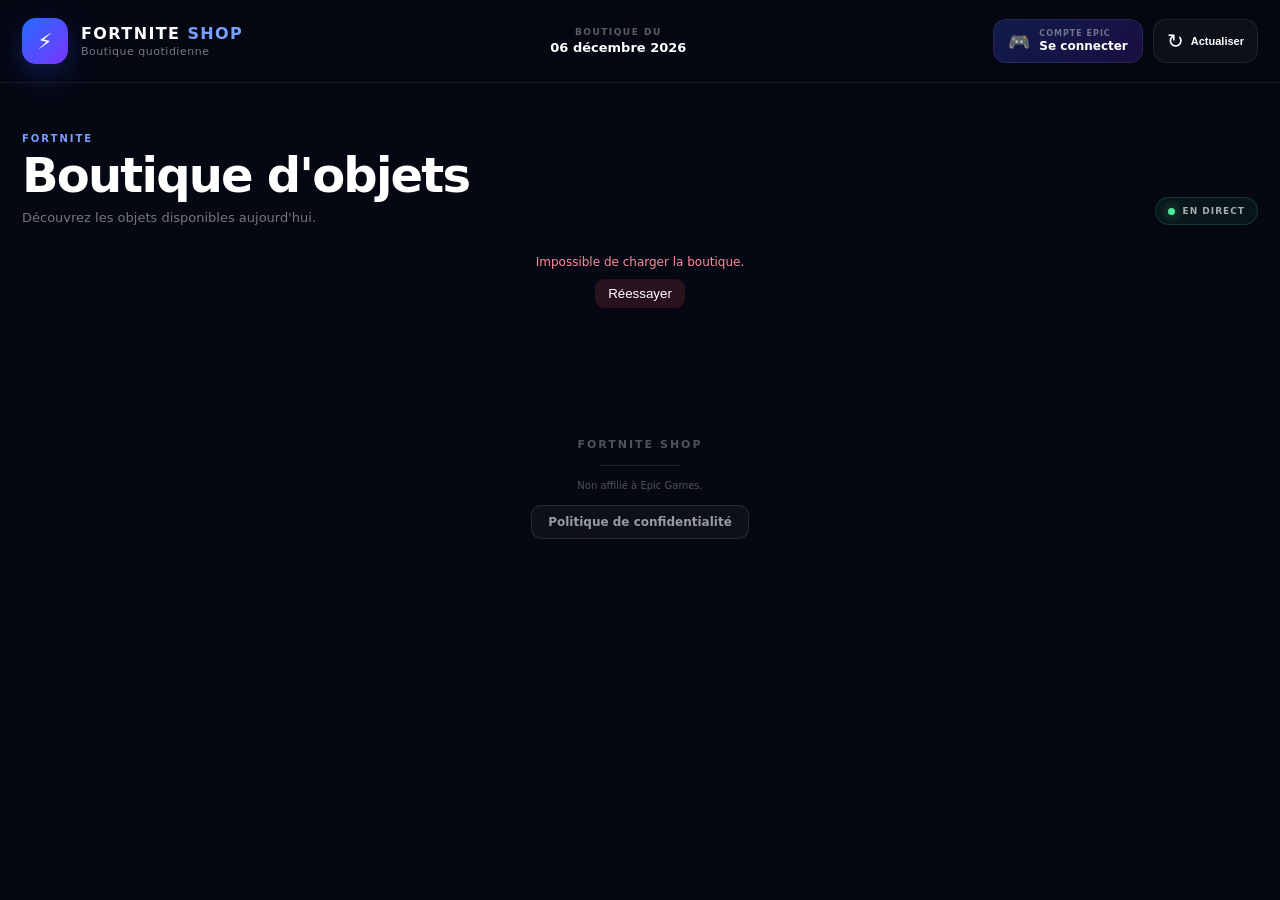
==== index.html @ a06007df "Update index.html" ====
<!DOCTYPE html>
<html lang="fr">

<head>
    <meta charset="UTF-8">
    <meta name="viewport" content="width=device-width, initial-scale=1.0">

    <!-- SEO -->
    <title>Fortnite Shop – Boutique Fortnite quotidienne</title>

    <meta
        name="description"
        content="Découvrez la boutique Fortnite du jour : skins, accessoires, pioches, emotes et autres objets disponibles dans Fortnite."
    >

    <meta name="robots" content="index, follow">

    <link rel="canonical" href="https://fortnite-shop.fr/">

    <!-- Open Graph -->
    <meta property="og:type" content="website">
    <meta property="og:url" content="https://fortnite-shop.fr/">
    <meta property="og:title" content="Fortnite Shop – Boutique Fortnite quotidienne">

    <meta
        property="og:description"
        content="Découvrez les objets disponibles aujourd'hui dans la boutique Fortnite."
    >

    <meta
        property="og:image"
        content="https://fortnite-shop.fr/IMG_2234.jpeg"
    >

    <meta property="og:locale" content="fr_FR">

    <!-- Partage -->
    <meta name="twitter:card" content="summary_large_image">

    <meta
        name="twitter:title"
        content="Fortnite Shop – Boutique Fortnite quotidienne"
    >

    <meta
        name="twitter:description"
        content="Découvrez les objets disponibles aujourd'hui dans la boutique Fortnite."
    >

    <meta
        name="twitter:image"
        content="https://fortnite-shop.fr/IMG_2234.jpeg"
    >

    <!-- PWA -->
    <meta name="theme-color" content="#070b18">

    <meta
        name="apple-mobile-web-app-capable"
        content="yes"
    >

    <meta
        name="apple-mobile-web-app-status-bar-style"
        content="black-translucent"
    >

    <link rel="manifest" href="manifest.json">
    <link rel="apple-touch-icon" href="IMG_2234.jpeg">

    <!-- CSS -->
    <link rel="stylesheet" href="style.css">

    <!-- Données structurées -->
    <script type="application/ld+json">
    {
        "@context": "https://schema.org",
        "@type": "WebSite",
        "name": "Fortnite Shop",
        "url": "https://fortnite-shop.fr/",
        "description": "Boutique Fortnite quotidienne permettant de découvrir les objets disponibles dans Fortnite.",
        "inLanguage": "fr-FR"
    }
    </script>

</head>

<body>

    <div class="background">

        <div class="orb orb-blue"></div>
        <div class="orb orb-purple"></div>
        <div class="grid-background"></div>

    </div>

    <header>

        <div class="header-inner">

            <div class="brand">

                <div class="brand-logo">
                    ⚡
                </div>

                <div class="brand-text">

                    <h1>
                        FORTNITE <span>SHOP</span>
                    </h1>

                    <p>
                        Boutique quotidienne
                    </p>

                </div>

            </div>

            <div class="date-box">

                <span class="date-label">
                    BOUTIQUE DU
                </span>

                <div id="date"></div>

            </div>

            <div class="actions">

                <a
                    class="login-button"
                    href="https://fortnite-shop.firedrifytb.workers.dev/login"
                >

                    <span class="epic-icon">
                        🎮
                    </span>

                    <span class="login-content">

                        <small>
                            COMPTE EPIC
                        </small>

                        Se connecter

                    </span>

                </a>

                <button
                    class="refresh-button"
                    type="button"
                    onclick="loadShop()"
                    aria-label="Actualiser la boutique"
                >

                    <span class="refresh-icon">
                        ↻
                    </span>

                    <span class="refresh-text">
                        Actualiser
                    </span>

                </button>

            </div>

        </div>

    </header>

    <main>

        <section class="shop-heading">

            <div class="heading-content">

                <span class="section-label">
                    FORTNITE
                </span>

                <h2>
                    Boutique d'objets
                </h2>

                <p>
                    Découvrez les objets disponibles aujourd'hui.
                </p>

            </div>

            <div class="live-badge">

                <span></span>

                EN DIRECT

            </div>

        </section>

        <div id="status">

            <div class="loading-container">

                <div class="loading-spinner"></div>

                <span>
                    Chargement de la boutique...
                </span>

            </div>

        </div>

        <section id="shop"></section>

    </main>

    <div
        id="item-modal"
        class="item-modal"
        aria-hidden="true"
    >

        <div class="modal-backdrop"></div>

        <div
            class="modal-content"
            role="dialog"
            aria-modal="true"
            aria-labelledby="modal-name"
        >

            <button
                id="modal-close"
                class="modal-close"
                type="button"
                aria-label="Fermer"
            >
                ×
            </button>

            <div
                class="modal-media"
                id="modal-media"
            >

                <div
                    class="preview-track"
                    id="preview-track"
                >

                    <!-- SLIDE 1 : IMAGE -->

                    <div class="preview-slide preview-image-slide">

                        <img
                            id="modal-image"
                            class="modal-image"
                            src=""
                            alt=""
                        >

                    </div>

                    <!-- SLIDE 2 : VIDÉO / FALLBACK -->

                    <div class="preview-slide preview-video-slide">

                        <video
                            id="modal-video"
                            class="modal-video"
                            muted
                            autoplay
                            loop
                            playsinline
                            preload="auto"
                        ></video>

                        <div
                            id="video-fallback"
                            class="video-fallback"
                        >

                            <div class="fallback-icon">
                                ◌
                            </div>

                            <span>
                                Aperçu vidéo indisponible
                            </span>

                        </div>

                    </div>

                </div>

                <div class="modal-gradient"></div>

                <div
                    id="preview-status"
                    class="preview-status"
                >
                    APERÇU ANIMÉ
                </div>

                <div
                    id="carousel-dots"
                    class="carousel-dots"
                ></div>

            </div>

            <div class="modal-info">

                <span class="modal-label">
                    OBJET FORTNITE
                </span>

                <h2 id="modal-name"></h2>

                <div
                    id="modal-price"
                    class="price"
                ></div>

                <div
                    id="modal-extra-info"
                    class="modal-extra-info"
                ></div>

                <div
                    id="modal-description"
                    class="modal-description"
                ></div>

            </div>

        </div>

    </div>

    <footer>

        <div class="footer-logo">
            FORTNITE SHOP
        </div>

        <div class="footer-line"></div>

        <p>
            Non affilié à Epic Games.
        </p>

        <a
            href="/privacy.html"
            class="privacy-link"
        >
            Politique de confidentialité
        </a>

    </footer>

    <script src="app.js"></script>

</body>
</html>
---- style.css ----
/* =========================================================
   RESET
   ========================================================= */

* {
    box-sizing: border-box;
    margin: 0;
    padding: 0;
}

html {
    min-height: 100%;
    background: #050712;
}

body {
    min-height: 100vh;

    font-family:
        Inter,
        system-ui,
        -apple-system,
        BlinkMacSystemFont,
        "Segoe UI",
        sans-serif;

    color: #ffffff;

    background: #050712;

    overflow-x: hidden;
}

body.modal-open {
    overflow: hidden;
}

/* =========================================================
   BACKGROUND
   ========================================================= */

.background {
    position: fixed;
    inset: 0;

    z-index: -10;

    overflow: hidden;

    background:
        radial-gradient(
            circle at 50% -10%,
            rgba(54, 101, 255, 0.18),
            transparent 40%
        ),
        #050712;
}

.grid-background {
    position: absolute;
    inset: 0;

    opacity: 0.22;

    background-image:
        linear-gradient(
            rgba(255, 255, 255, 0.035) 1px,
            transparent 1px
        ),
        linear-gradient(
            90deg,
            rgba(255, 255, 255, 0.035) 1px,
            transparent 1px
        );

    background-size: 50px 50px;

    mask-image:
        linear-gradient(
            to bottom,
            black,
            transparent 80%
        );
}

.orb {
    position: absolute;

    border-radius: 50%;

    filter: blur(100px);

    opacity: 0.32;

    pointer-events: none;
}

.orb-blue {
    width: 420px;
    height: 420px;

    background: #1558ff;

    top: -200px;
    left: -150px;

    animation:
        floatBlue 12s ease-in-out infinite;
}

.orb-purple {
    width: 360px;
    height: 360px;

    background: #722cff;

    top: 20%;
    right: -180px;

    animation:
        floatPurple 15s ease-in-out infinite;
}

@keyframes floatBlue {
    0%,
    100% {
        transform: translate3d(0, 0, 0);
    }

    50% {
        transform: translate3d(80px, 40px, 0);
    }
}

@keyframes floatPurple {
    0%,
    100% {
        transform: translate3d(0, 0, 0);
    }

    50% {
        transform: translate3d(-70px, 50px, 0);
    }
}

/* =========================================================
   HEADER
   ========================================================= */

header {
    position: sticky;
    top: 0;

    z-index: 50;

    padding: 18px 22px;

    border-bottom:
        1px solid
        rgba(255, 255, 255, 0.07);

    background:
        rgba(5, 7, 18, 0.72);

    backdrop-filter:
        blur(20px);

    -webkit-backdrop-filter:
        blur(20px);
}

.header-inner {
    width: min(1450px, 100%);

    margin: auto;

    display: flex;

    align-items: center;

    justify-content: space-between;

    gap: 24px;
}

.brand {
    display: flex;

    align-items: center;

    gap: 13px;
}

.brand-logo {
    width: 46px;
    height: 46px;

    display: grid;

    place-items: center;

    border-radius: 14px;

    font-size: 22px;

    background:
        linear-gradient(
            135deg,
            #246bff,
            #7b35ff
        );

    box-shadow:
        0 10px 30px
        rgba(51, 92, 255, 0.28);
}

.brand-text h1 {
    font-size: 16px;

    font-weight: 900;

    letter-spacing: 1.4px;
}

.brand-text h1 span {
    color: #79a1ff;
}

.brand-text p {
    margin-top: 2px;

    color:
        rgba(255, 255, 255, 0.46);

    font-size: 11px;

    letter-spacing: 0.5px;
}

.date-box {
    text-align: center;
}

.date-label {
    display: block;

    margin-bottom: 3px;

    color:
        rgba(255, 255, 255, 0.35);

    font-size: 9px;

    font-weight: 800;

    letter-spacing: 1.5px;
}

#date {
    font-size: 13px;

    font-weight: 700;
}

.actions {
    display: flex;

    align-items: center;

    gap: 10px;
}

.login-button,
.refresh-button {
    min-height: 44px;

    border-radius: 13px;

    border:
        1px solid
        rgba(255, 255, 255, 0.08);

    text-decoration: none;

    transition:
        transform 0.2s ease,
        background 0.2s ease,
        border-color 0.2s ease;
}

.login-button {
    display: flex;

    align-items: center;

    gap: 9px;

    padding: 7px 14px;

    color: white;

    background:
        linear-gradient(
            135deg,
            rgba(53, 93, 255, 0.25),
            rgba(111, 54, 255, 0.2)
        );
}

.login-button:hover,
.refresh-button:hover {
    transform: translateY(-2px);

    border-color:
        rgba(108, 144, 255, 0.4);

    background:
        rgba(255, 255, 255, 0.08);
}

.epic-icon {
    font-size: 18px;
}

.login-content {
    display: flex;

    flex-direction: column;

    gap: 1px;

    font-size: 12px;

    font-weight: 800;
}

.login-content small {
    color:
        rgba(255, 255, 255, 0.4);

    font-size: 8px;

    letter-spacing: 1px;
}

.refresh-button {
    display: flex;

    align-items: center;

    gap: 7px;

    padding: 0 13px;

    border:
        1px solid
        rgba(255, 255, 255, 0.08);

    color: white;

    background:
        rgba(255, 255, 255, 0.04);

    cursor: pointer;
}

.refresh-icon {
    font-size: 20px;
}

.refresh-text {
    font-size: 11px;

    font-weight: 700;
}

/* =========================================================
   MAIN
   ========================================================= */

main {
    width:
        min(
            1450px,
            calc(100% - 44px)
        );

    margin: 0 auto;

    padding:
        50px 0 80px;
}

.shop-heading {
    display: flex;

    align-items: flex-end;

    justify-content: space-between;

    gap: 20px;

    margin-bottom: 30px;
}

.section-label {
    display: block;

    margin-bottom: 7px;

    color: #789cff;

    font-size: 10px;

    font-weight: 900;

    letter-spacing: 2px;
}

.heading-content h2 {
    font-size:
        clamp(
            30px,
            5vw,
            48px
        );

    line-height: 1;

    letter-spacing: -1.8px;
}

.heading-content p {
    margin-top: 11px;

    color:
        rgba(255, 255, 255, 0.45);

    font-size: 13px;
}

.live-badge {
    display: flex;

    align-items: center;

    gap: 8px;

    padding:
        8px 12px;

    border:
        1px solid
        rgba(74, 255, 163, 0.16);

    border-radius: 999px;

    color:
        rgba(255, 255, 255, 0.65);

    background:
        rgba(74, 255, 163, 0.06);

    font-size: 9px;

    font-weight: 800;

    letter-spacing: 1px;
}

.live-badge span,
.loaded-dot {
    width: 7px;
    height: 7px;

    border-radius: 50%;

    background: #50e89b;

    box-shadow:
        0 0 12px
        rgba(80, 232, 155, 0.8);

    animation:
        pulse 2s infinite;
}

@keyframes pulse {
    0%,
    100% {
        opacity: 1;
    }

    50% {
        opacity: 0.35;
    }
}

/* =========================================================
   STATUS
   ========================================================= */

#status {
    min-height: 42px;

    margin-bottom: 20px;
}

.loading-container,
.loaded-status,
.error-status {
    display: flex;

    align-items: center;

    justify-content: center;

    gap: 10px;

    min-height: 42px;

    color:
        rgba(255, 255, 255, 0.45);

    font-size: 12px;
}

.loading-spinner {
    width: 18px;
    height: 18px;

    border:
        2px solid
        rgba(255, 255, 255, 0.12);

    border-top-color:
        #7194ff;

    border-radius: 50%;

    animation:
        spin 0.8s linear infinite;
}

@keyframes spin {
    to {
        transform: rotate(360deg);
    }
}

.loaded-status {
    gap: 8px;
}

.error-status {
    flex-direction: column;

    color: #ff8d9b;
}

.error-status button {
    padding:
        7px 13px;

    border: 0;

    border-radius: 9px;

    color: white;

    background:
        rgba(255, 75, 100, 0.15);

    cursor: pointer;
}

/* =========================================================
   SHOP GRID
   ========================================================= */

#shop {
    display: grid;

    grid-template-columns:
        repeat(
            auto-fill,
            minmax(
                190px,
                1fr
            )
        );

    gap: 17px;
}

/* =========================================================
   CARDS
   ========================================================= */

.card {
    position: relative;

    overflow: hidden;

    min-width: 0;

    border:
        1px solid
        rgba(255, 255, 255, 0.065);

    border-radius: 18px;

    background:
        rgba(255, 255, 255, 0.035);

    cursor: pointer;

    opacity: 0;

    transform:
        translateY(18px);

    animation:
        cardIn 0.5s
        cubic-bezier(.22,.61,.36,1)
        forwards;

    transition:
        transform 0.25s ease,
        border-color 0.25s ease,
        box-shadow 0.25s ease;
}

@keyframes cardIn {
    to {
        opacity: 1;

        transform:
            translateY(0);
    }
}

.card:hover {
    transform:
        translateY(-7px);

    border-color:
        rgba(106, 143, 255, 0.32);

    box-shadow:
        0 20px 50px
        rgba(0, 0, 0, 0.35),
        0 0 30px
        rgba(53, 91, 255, 0.1);
}

.card-image {
    position: relative;

    aspect-ratio: 1 / 1;

    overflow: hidden;

    background:
        radial-gradient(
            circle,
            #20294b,
            #0b0e1c
        );
}

.card-image img {
    width: 100%;
    height: 100%;

    display: block;

    object-fit: cover;

    transition:
        transform 0.45s ease;
}

.card:hover .card-image img {
    transform:
        scale(1.055);
}

.card-overlay {
    position: absolute;

    inset: 0;

    display: flex;

    align-items: flex-end;

    padding: 13px;

    background:
        linear-gradient(
            to bottom,
            transparent 50%,
            rgba(3, 5, 12, 0.92)
        );
}

.card-info {
    width: 100%;
}

.card-info h3 {
    overflow: hidden;

    text-overflow: ellipsis;

    white-space: nowrap;

    font-size: 13px;

    font-weight: 800;
}

.card-bottom {
    display: flex;

    align-items: center;

    justify-content: space-between;

    margin-top: 6px;
}

.price {
    display: flex;

    align-items: center;

    gap: 6px;

    font-size: 14px;

    font-weight: 900;
}

.vbucks-symbol {
    display: inline-grid;

    place-items: center;

    width: 17px;
    height: 17px;

    border:
        1.5px solid
        rgba(255, 255, 255, 0.8);

    border-radius: 50%;

    font-size: 8px;

    font-weight: 900;
}

.no-image {
    width: 100%;
    height: 100%;

    display: grid;

    place-items: center;

    color:
        rgba(255, 255, 255, 0.2);

    font-size: 11px;

    font-weight: 900;

    letter-spacing: 2px;
}

/* =========================================================
   MODALE FULLSCREEN
   ========================================================= */

.item-modal {
    position: fixed;

    inset: 0;

    z-index: 1000;

    display: flex;

    visibility: hidden;

    opacity: 0;

    pointer-events: none;

    transition:
        opacity 0.25s ease,
        visibility 0.25s ease;
}

.item-modal.open {
    visibility: visible;

    opacity: 1;

    pointer-events: auto;
}

.modal-backdrop {
    position: absolute;

    inset: 0;

    background:
        rgba(0, 0, 0, 0.94);

    backdrop-filter:
        blur(18px);

    -webkit-backdrop-filter:
        blur(18px);
}

.modal-content {
    position: relative;

    width: 100vw;
    height: 100vh;

    overflow: hidden;

    background:
        #000;

    isolation: isolate;
}

/* =========================================================
   FERMETURE
   ========================================================= */

.modal-close {
    position: absolute;

    top: 20px;
    right: 20px;

    z-index: 30;

    width: 48px;
    height: 48px;

    display: grid;

    place-items: center;

    border:
        1px solid
        rgba(255, 255, 255, 0.18);

    border-radius: 50%;

    color: white;

    background:
        rgba(0, 0, 0, 0.4);

    backdrop-filter:
        blur(12px);

    -webkit-backdrop-filter:
        blur(12px);

    font-size: 31px;

    font-weight: 200;

    cursor: pointer;

    transition:
        background 0.2s ease,
        transform 0.2s ease;
}

.modal-close:hover {
    transform:
        scale(1.06);

    background:
        rgba(255, 255, 255, 0.13);
}

/* =========================================================
   MEDIA
   ========================================================= */

.modal-media {
    position: absolute;

    inset: 0;

    width: 100%;
    height: 100%;

    overflow: hidden;

    touch-action: pan-y;

    background:
        #000;
}

.preview-track {
    display: flex;

    width: 200%;
    height: 100%;

    transform:
        translate3d(0, 0, 0);

    will-change:
        transform;
}

.preview-slide {
    position: relative;

    width: 50%;
    height: 100%;

    flex:
        0 0 50%;

    display: flex;

    align-items: center;

    justify-content: center;

    overflow: hidden;

    background:
        #000;
}

/* =========================================================
   SLIDE IMAGE
   ========================================================= */

.preview-image-slide {
    background:
        #000;
}

.modal-image {
    position: absolute;

    inset: 0;

    width: 100%;
    height: 100%;

    display: block;

    border: 0;

    object-fit: contain;

    background:
        #000;

    user-select: none;

    -webkit-user-drag: none;
}

/* =========================================================
   SLIDE VIDEO
   ========================================================= */

.preview-video-slide {
    background:
        #000;
}

.modal-video {
    position: absolute;

    inset: 0;

    width: 100%;
    height: 100%;

    display: none;

    border: 0;

    object-fit: contain;

    background:
        #000;

    user-select: none;
}

/* =========================================================
   GRADIENT
   ========================================================= */

.modal-gradient {
    position: absolute;

    inset: 0;

    z-index: 5;

    pointer-events: none;

    background:
        linear-gradient(
            to bottom,
            rgba(0, 0, 0, 0.38),
            transparent 22%,
            transparent 58%,
            rgba(0, 0, 0, 0.88) 100%
        );
}

/* =========================================================
   FALLBACK
   ========================================================= */

.video-fallback {
    position: absolute;

    inset: 0;

    z-index: 8;

    display: none;

    align-items: center;

    justify-content: center;

    flex-direction: column;

    gap: 10px;

    color:
        rgba(255, 255, 255, 0.45);

    background:
        #050505;

    font-size: 12px;

    pointer-events: none;
}

.video-fallback.visible {
    display: flex;
}

.fallback-icon {
    font-size: 40px;

    color:
        rgba(255, 255, 255, 0.2);
}

/* =========================================================
   LABEL
   ========================================================= */

.preview-status {
    position: absolute;

    left: 24px;
    top: 24px;

    z-index: 15;

    padding:
        8px 12px;

    border:
        1px solid
        rgba(255, 255, 255, 0.12);

    border-radius: 999px;

    color:
        rgba(255, 255, 255, 0.72);

    background:
        rgba(0, 0, 0, 0.38);

    backdrop-filter:
        blur(12px);

    -webkit-backdrop-filter:
        blur(12px);

    font-size: 9px;

    font-weight: 900;

    letter-spacing: 1.4px;
}

/* =========================================================
   POINTS
   ========================================================= */

.carousel-dots {
    position: absolute;

    left: 50%;

    bottom: 28px;

    z-index: 20;

    display: flex;

    align-items: center;

    gap: 8px;

    transform:
        translateX(-50%);
}

.carousel-dot {
    width: 7px;
    height: 7px;

    padding: 0;

    border: 0;

    border-radius: 50%;

    background:
        rgba(255, 255, 255, 0.34);

    cursor: pointer;

    transition:
        width 0.2s ease,
        background 0.2s ease,
        transform 0.2s ease;
}

.carousel-dot.active {
    width: 9px;
    height: 9px;

    background:
        rgba(255, 255, 255, 0.92);

    transform:
        scale(1.05);
}

/* =========================================================
   INFORMATIONS
   ========================================================= */

.modal-info {
    position: absolute;

    left: 0;
    right: 0;

    bottom: 0;

    z-index: 18;

    padding:
        30px
        clamp(
            24px,
            7vw,
            110px
        )
        42px;

    pointer-events: none;
}

.modal-label {
    display: block;

    margin-bottom: 6px;

    color:
        rgba(255, 255, 255, 0.43);

    font-size: 9px;

    font-weight: 900;

    letter-spacing: 1.8px;
}

.modal-info h2 {
    max-width: 800px;

    font-size:
        clamp(
            25px,
            4vw,
            48px
        );

    line-height: 1.05;

    letter-spacing: -1.4px;

    text-shadow:
        0 3px 20px
        rgba(0, 0, 0, 0.7);
}

.modal-info .price {
    margin-top: 10px;

    font-size:
        clamp(
            16px,
            2vw,
            22px
        );
}

.modal-extra-info {
    margin-top: 7px;

    color:
        rgba(255, 255, 255, 0.55);

    font-size: 11px;
}

.modal-description {
    max-width: 650px;

    margin-top: 8px;

    color:
        rgba(255, 255, 255, 0.48);

    font-size: 11px;

    line-height: 1.5;
}

/* =========================================================
   FOOTER
   ========================================================= */

footer {
    width:
        min(
            1450px,
            calc(100% - 44px)
        );

    margin: 0 auto;

    padding:
        30px 0 40px;

    color:
        rgba(255, 255, 255, 0.3);

    text-align: center;
}

.footer-logo {
    font-size: 11px;

    font-weight: 900;

    letter-spacing: 2px;
}

.footer-line {
    width: 80px;

    height: 1px;

    margin:
        14px auto;

    background:
        rgba(255, 255, 255, 0.1);
}

footer p {
    font-size: 10px;
}

/* =========================================================
   BOUTON POLITIQUE DE CONFIDENTIALITÉ
   ========================================================= */

.privacy-link {
    display: inline-flex;

    align-items: center;
    justify-content: center;

    margin-top: 14px;

    padding:
        9px 16px;

    border:
        1px solid
        rgba(255, 255, 255, 0.11);

    border-radius: 10px;

    color:
        rgba(255, 255, 255, 0.58);

    background:
        rgba(255, 255, 255, 0.035);

    text-decoration: none;

    font-size: 12px;

    font-weight: 600;

    transition:
        color 0.2s ease,
        background 0.2s ease,
        border-color 0.2s ease,
        transform 0.2s ease;
}

.privacy-link:hover {
    color: #ffffff;

    background:
        rgba(255, 255, 255, 0.075);

    border-color:
        rgba(255, 255, 255, 0.2);

    transform:
        translateY(-1px);
}

.privacy-link:active {
    transform:
        translateY(0);
}

/* =========================================================
   MOBILE
   ========================================================= */

@media (max-width: 700px) {

    header {
        padding:
            12px 14px;
    }

    .header-inner {
        gap: 10px;
    }

    .brand-text p,
    .date-box,
    .refresh-text {
        display: none;
    }

    .brand-logo {
        width: 40px;
        height: 40px;

        border-radius: 12px;
    }

    .brand-text h1 {
        font-size: 13px;
    }

    .actions {
        margin-left: auto;
    }

    .login-button {
        padding:
            6px 10px;
    }

    .login-content {
        font-size: 10px;
    }

    .login-content small {
        font-size: 7px;
    }

    .refresh-button {
        width: 40px;
        height: 40px;

        padding: 0;

        justify-content: center;
    }

    .refresh-icon {
        font-size: 19px;
    }

    main {
        width:
            calc(100% - 28px);

        padding:
            32px 0 60px;
    }

    .shop-heading {
        align-items: flex-start;

        margin-bottom: 22px;
    }

    .heading-content h2 {
        font-size: 29px;
    }

    .heading-content p {
        font-size: 11px;
    }

    .live-badge {
        display: none;
    }

    #shop {
        grid-template-columns:
            repeat(
                2,
                minmax(
                    0,
                    1fr
                )
            );

        gap: 10px;
    }

    .card {
        border-radius: 14px;
    }

    .card-overlay {
        padding: 10px;
    }

    .card-info h3 {
        font-size: 11px;
    }

    .card .price {
        font-size: 11px;
    }

    .vbucks-symbol {
        width: 14px;
        height: 14px;

        font-size: 7px;
    }

    .modal-close {
        top: 13px;
        right: 13px;

        width: 42px;
        height: 42px;

        font-size: 28px;
    }

    .preview-status {
        top: 16px;
        left: 16px;

        padding:
            7px 10px;
    }

    .carousel-dots {
        bottom: 19px;
    }

    .modal-info {
        padding:
            25px
            18px
            55px;
    }

    .modal-info h2 {
        font-size: 26px;
    }

    .modal-description {
        max-width: 95%;
    }

    .privacy-link {
        margin-top: 13px;

        padding:
            8px 14px;

        font-size: 11px;
    }
}

/* =========================================================
   PETITS ÉCRANS
   ========================================================= */

@media (max-width: 380px) {

    #shop {
        gap: 8px;
    }

    .card-info h3 {
        font-size: 10px;
    }

    .modal-info h2 {
        font-size: 23px;
    }
}

/* =========================================================
   REDUCED MOTION
   ========================================================= */

@media (prefers-reduced-motion: reduce) {

    *,
    *::before,
    *::after {
        animation-duration:
            0.01ms !important;

        animation-iteration-count:
            1 !important;

        scroll-behavior:
            auto !important;

        transition-duration:
            0.01ms !important;
    }
}
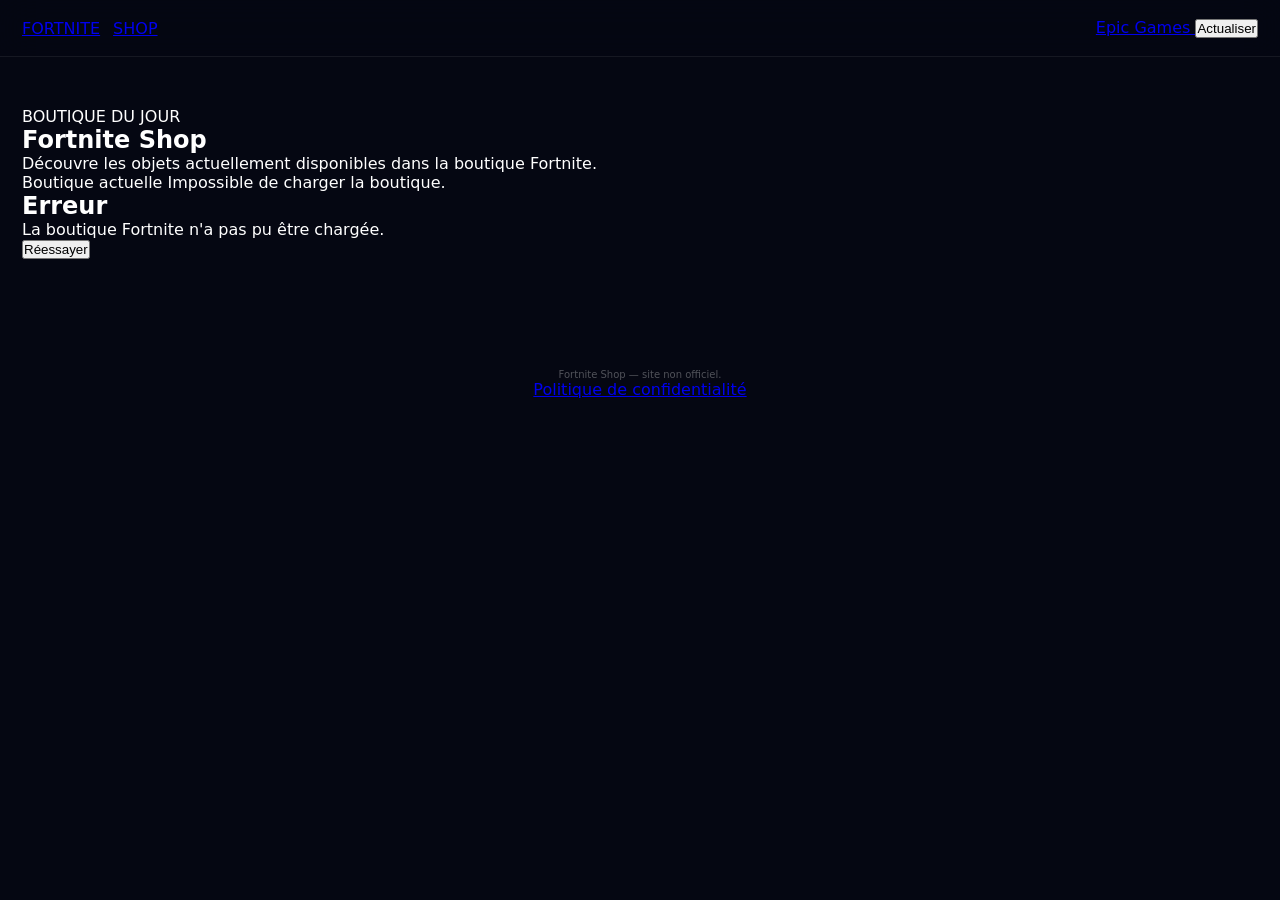
==== commit 321a40ce: "Update index.html" ====
--- a/index.html
+++ b/index.html
@@ -1,375 +1,250 @@
 <!DOCTYPE html>
 <html lang="fr">
-
 <head>
     <meta charset="UTF-8">
-    <meta name="viewport" content="width=device-width, initial-scale=1.0">
-
-    <!-- SEO -->
-    <title>Fortnite Shop – Boutique Fortnite quotidienne</title>
+
+    <meta
+        name="viewport"
+        content="width=device-width, initial-scale=1.0"
+    >
+
+    <meta
+        name="theme-color"
+        content="#080808"
+    >
 
     <meta
         name="description"
-        content="Découvrez la boutique Fortnite du jour : skins, accessoires, pioches, emotes et autres objets disponibles dans Fortnite."
-    >
-
-    <meta name="robots" content="index, follow">
-
-    <link rel="canonical" href="https://fortnite-shop.fr/">
-
-    <!-- Open Graph -->
-    <meta property="og:type" content="website">
-    <meta property="og:url" content="https://fortnite-shop.fr/">
-    <meta property="og:title" content="Fortnite Shop – Boutique Fortnite quotidienne">
-
-    <meta
-        property="og:description"
-        content="Découvrez les objets disponibles aujourd'hui dans la boutique Fortnite."
-    >
-
-    <meta
-        property="og:image"
-        content="https://fortnite-shop.fr/IMG_2234.jpeg"
-    >
-
-    <meta property="og:locale" content="fr_FR">
-
-    <!-- Partage -->
-    <meta name="twitter:card" content="summary_large_image">
-
-    <meta
-        name="twitter:title"
-        content="Fortnite Shop – Boutique Fortnite quotidienne"
-    >
-
-    <meta
-        name="twitter:description"
-        content="Découvrez les objets disponibles aujourd'hui dans la boutique Fortnite."
-    >
-
-    <meta
-        name="twitter:image"
-        content="https://fortnite-shop.fr/IMG_2234.jpeg"
-    >
-
-    <!-- PWA -->
-    <meta name="theme-color" content="#070b18">
-
-    <meta
-        name="apple-mobile-web-app-capable"
-        content="yes"
-    >
-
-    <meta
-        name="apple-mobile-web-app-status-bar-style"
-        content="black-translucent"
-    >
-
-    <link rel="manifest" href="manifest.json">
-    <link rel="apple-touch-icon" href="IMG_2234.jpeg">
-
-    <!-- CSS -->
-    <link rel="stylesheet" href="style.css">
-
-    <!-- Données structurées -->
-    <script type="application/ld+json">
-    {
-        "@context": "https://schema.org",
-        "@type": "WebSite",
-        "name": "Fortnite Shop",
-        "url": "https://fortnite-shop.fr/",
-        "description": "Boutique Fortnite quotidienne permettant de découvrir les objets disponibles dans Fortnite.",
-        "inLanguage": "fr-FR"
-    }
-    </script>
-
+        content="Boutique Fortnite en temps réel."
+    >
+
+    <link
+        rel="manifest"
+        href="manifest.json"
+    >
+
+    <link
+        rel="stylesheet"
+        href="style.css"
+    >
+
+    <title>Fortnite Shop</title>
 </head>
 
 <body>
 
-    <div class="background">
-
-        <div class="orb orb-blue"></div>
-        <div class="orb orb-purple"></div>
-        <div class="grid-background"></div>
+<header class="site-header">
+    <div class="header-inner">
+
+        <a
+            class="brand"
+            href="./"
+        >
+            <span class="brand-main">
+                FORTNITE
+            </span>
+
+            <span class="brand-sub">
+                SHOP
+            </span>
+        </a>
+
+        <div class="header-actions">
+
+            <a
+                class="epic-link"
+                href="https://www.epicgames.com/"
+                target="_blank"
+                rel="noopener noreferrer"
+            >
+                Epic Games
+            </a>
+
+            <button
+                id="refresh-btn"
+                class="refresh-btn"
+                type="button"
+            >
+                Actualiser
+            </button>
+
+        </div>
 
     </div>
-
-    <header>
-
-        <div class="header-inner">
-
-            <div class="brand">
-
-                <div class="brand-logo">
-                    ⚡
+</header>
+
+<main>
+
+    <section class="hero">
+
+        <div class="hero-content">
+
+            <p class="eyebrow">
+                BOUTIQUE DU JOUR
+            </p>
+
+            <h1>
+                Fortnite Shop
+            </h1>
+
+            <p class="hero-description">
+                Découvre les objets actuellement disponibles
+                dans la boutique Fortnite.
+            </p>
+
+            <div class="shop-meta">
+                <span id="shop-date">
+                    Boutique actuelle
+                </span>
+
+                <span
+                    id="status"
+                    aria-live="polite"
+                >
+                    Chargement…
+                </span>
+            </div>
+
+        </div>
+
+    </section>
+
+    <section
+        id="shop"
+        class="shop-container"
+    ></section>
+
+</main>
+
+<footer class="site-footer">
+
+    <div class="footer-inner">
+
+        <p>
+            Fortnite Shop — site non officiel.
+        </p>
+
+        <a href="privacy.html">
+            Politique de confidentialité
+        </a>
+
+    </div>
+
+</footer>
+
+
+<!-- ========================= -->
+<!-- MODAL FULLSCREEN -->
+<!-- ========================= -->
+
+<div
+    id="item-modal"
+    class="item-modal"
+    aria-hidden="true"
+>
+
+    <div class="modal-backdrop"></div>
+
+    <div
+        class="modal-content"
+        role="dialog"
+        aria-modal="true"
+        aria-label="Aperçu de l'objet"
+    >
+
+        <button
+            id="modal-close"
+            class="modal-close"
+            type="button"
+            aria-label="Fermer"
+        >
+            ×
+        </button>
+
+
+        <div class="modal-media">
+
+            <div
+                id="preview-track"
+                class="preview-track"
+            >
+
+                <div class="preview-slide">
+                    <img
+                        id="preview-image"
+                        src=""
+                        alt=""
+                    >
                 </div>
 
-                <div class="brand-text">
-
-                    <h1>
-                        FORTNITE <span>SHOP</span>
-                    </h1>
-
-                    <p>
-                        Boutique quotidienne
-                    </p>
+                <div class="preview-slide preview-video-slide">
+
+                    <video
+                        id="preview-video"
+                        muted
+                        playsinline
+                        controls
+                    >
+                        <source
+                            id="preview-video-source"
+                            src=""
+                        >
+                    </video>
 
                 </div>
 
             </div>
 
-            <div class="date-box">
-
-                <span class="date-label">
-                    BOUTIQUE DU
-                </span>
-
-                <div id="date"></div>
-
-            </div>
-
-            <div class="actions">
-
-                <a
-                    class="login-button"
-                    href="https://fortnite-shop.firedrifytb.workers.dev/login"
-                >
-
-                    <span class="epic-icon">
-                        🎮
-                    </span>
-
-                    <span class="login-content">
-
-                        <small>
-                            COMPTE EPIC
-                        </small>
-
-                        Se connecter
-
-                    </span>
-
-                </a>
-
-                <button
-                    class="refresh-button"
-                    type="button"
-                    onclick="loadShop()"
-                    aria-label="Actualiser la boutique"
-                >
-
-                    <span class="refresh-icon">
-                        ↻
-                    </span>
-
-                    <span class="refresh-text">
-                        Actualiser
-                    </span>
-
-                </button>
-
-            </div>
-
-        </div>
-
-    </header>
-
-    <main>
-
-        <section class="shop-heading">
-
-            <div class="heading-content">
-
-                <span class="section-label">
-                    FORTNITE
-                </span>
-
-                <h2>
-                    Boutique d'objets
-                </h2>
-
-                <p>
-                    Découvrez les objets disponibles aujourd'hui.
-                </p>
-
-            </div>
-
-            <div class="live-badge">
-
-                <span></span>
-
-                EN DIRECT
-
-            </div>
-
-        </section>
-
-        <div id="status">
-
-            <div class="loading-container">
-
-                <div class="loading-spinner"></div>
-
-                <span>
-                    Chargement de la boutique...
-                </span>
-
-            </div>
-
-        </div>
-
-        <section id="shop"></section>
-
-    </main>
-
-    <div
-        id="item-modal"
-        class="item-modal"
-        aria-hidden="true"
-    >
-
-        <div class="modal-backdrop"></div>
-
-        <div
-            class="modal-content"
-            role="dialog"
-            aria-modal="true"
-            aria-labelledby="modal-name"
-        >
-
-            <button
-                id="modal-close"
-                class="modal-close"
-                type="button"
-                aria-label="Fermer"
-            >
-                ×
-            </button>
-
             <div
-                class="modal-media"
-                id="modal-media"
-            >
-
-                <div
-                    class="preview-track"
-                    id="preview-track"
-                >
-
-                    <!-- SLIDE 1 : IMAGE -->
-
-                    <div class="preview-slide preview-image-slide">
-
-                        <img
-                            id="modal-image"
-                            class="modal-image"
-                            src=""
-                            alt=""
-                        >
-
-                    </div>
-
-                    <!-- SLIDE 2 : VIDÉO / FALLBACK -->
-
-                    <div class="preview-slide preview-video-slide">
-
-                        <video
-                            id="modal-video"
-                            class="modal-video"
-                            muted
-                            autoplay
-                            loop
-                            playsinline
-                            preload="auto"
-                        ></video>
-
-                        <div
-                            id="video-fallback"
-                            class="video-fallback"
-                        >
-
-                            <div class="fallback-icon">
-                                ◌
-                            </div>
-
-                            <span>
-                                Aperçu vidéo indisponible
-                            </span>
-
-                        </div>
-
-                    </div>
+                id="preview-status"
+                class="preview-status"
+            ></div>
+
+            <div
+                id="preview-dots"
+                class="preview-dots"
+            ></div>
+
+        </div>
+
+
+        <div class="modal-info">
+
+            <div class="modal-info-top">
+
+                <div>
+
+                    <p
+                        id="modal-extra"
+                        class="modal-extra"
+                    ></p>
+
+                    <h2 id="modal-name">
+                        Objet Fortnite
+                    </h2>
 
                 </div>
-
-                <div class="modal-gradient"></div>
-
-                <div
-                    id="preview-status"
-                    class="preview-status"
-                >
-                    APERÇU ANIMÉ
-                </div>
-
-                <div
-                    id="carousel-dots"
-                    class="carousel-dots"
-                ></div>
-
-            </div>
-
-            <div class="modal-info">
-
-                <span class="modal-label">
-                    OBJET FORTNITE
-                </span>
-
-                <h2 id="modal-name"></h2>
 
                 <div
                     id="modal-price"
-                    class="price"
+                    class="modal-price"
                 ></div>
 
-                <div
-                    id="modal-extra-info"
-                    class="modal-extra-info"
-                ></div>
-
-                <div
-                    id="modal-description"
-                    class="modal-description"
-                ></div>
-
             </div>
 
+            <p
+                id="modal-description"
+                class="modal-description"
+            ></p>
+
         </div>
 
     </div>
 
-    <footer>
-
-        <div class="footer-logo">
-            FORTNITE SHOP
-        </div>
-
-        <div class="footer-line"></div>
-
-        <p>
-            Non affilié à Epic Games.
-        </p>
-
-        <a
-            href="/privacy.html"
-            class="privacy-link"
-        >
-            Politique de confidentialité
-        </a>
-
-    </footer>
-
-    <script src="app.js"></script>
+</div>
+
+
+<script src="app.js"></script>
 
 </body>
 </html>
--- a/style.css
+++ b/style.css
@@ -122,24 +122,30 @@
 }
 
 @keyframes floatBlue {
+
     0%,
     100% {
-        transform: translate3d(0, 0, 0);
+        transform:
+            translate3d(0, 0, 0);
     }
 
     50% {
-        transform: translate3d(80px, 40px, 0);
+        transform:
+            translate3d(80px, 40px, 0);
     }
 }
 
 @keyframes floatPurple {
+
     0%,
     100% {
-        transform: translate3d(0, 0, 0);
+        transform:
+            translate3d(0, 0, 0);
     }
 
     50% {
-        transform: translate3d(-70px, 50px, 0);
+        transform:
+            translate3d(-70px, 50px, 0);
     }
 }
 
@@ -170,7 +176,11 @@
 }
 
 .header-inner {
-    width: min(1450px, 100%);
+    width:
+        min(
+            1450px,
+            100%
+        );
 
     margin: auto;
 
@@ -310,7 +320,8 @@
 
 .login-button:hover,
 .refresh-button:hover {
-    transform: translateY(-2px);
+    transform:
+        translateY(-2px);
 
     border-color:
         rgba(108, 144, 255, 0.4);
@@ -487,6 +498,7 @@
 }
 
 @keyframes pulse {
+
     0%,
     100% {
         opacity: 1;
@@ -544,8 +556,10 @@
 }
 
 @keyframes spin {
+
     to {
-        transform: rotate(360deg);
+        transform:
+            rotate(360deg);
     }
 }
 
@@ -576,10 +590,99 @@
 }
 
 /* =========================================================
-   SHOP GRID
+   SHOP GROUPS
    ========================================================= */
 
 #shop {
+    display: block;
+}
+
+.shop-group {
+    margin-bottom: 42px;
+
+    opacity: 0;
+
+    transform:
+        translateY(12px);
+
+    animation:
+        groupIn 0.45s
+        cubic-bezier(.22,.61,.36,1)
+        forwards;
+}
+
+@keyframes groupIn {
+
+    to {
+        opacity: 1;
+
+        transform:
+            translateY(0);
+    }
+}
+
+.shop-group-heading {
+    display: flex;
+
+    align-items: center;
+
+    justify-content: space-between;
+
+    gap: 16px;
+
+    margin-bottom: 14px;
+}
+
+.shop-group-heading h3 {
+    position: relative;
+
+    font-size: 17px;
+
+    font-weight: 900;
+
+    letter-spacing: -0.3px;
+
+    padding-left: 12px;
+}
+
+.shop-group-heading h3::before {
+    content: "";
+
+    position: absolute;
+
+    left: 0;
+    top: 50%;
+
+    width: 4px;
+    height: 18px;
+
+    border-radius: 999px;
+
+    transform:
+        translateY(-50%);
+
+    background:
+        linear-gradient(
+            180deg,
+            #4d7cff,
+            #7b35ff
+        );
+}
+
+.shop-group-heading span {
+    color:
+        rgba(255, 255, 255, 0.35);
+
+    font-size: 10px;
+
+    font-weight: 800;
+
+    letter-spacing: 0.8px;
+
+    text-transform: uppercase;
+}
+
+.shop-group-grid {
     display: grid;
 
     grid-template-columns:
@@ -633,6 +736,7 @@
 }
 
 @keyframes cardIn {
+
     to {
         opacity: 1;
 
@@ -729,6 +833,8 @@
 
     justify-content: space-between;
 
+    gap: 8px;
+
     margin-top: 6px;
 }
 
@@ -736,6 +842,8 @@
     display: flex;
 
     align-items: center;
+
+    flex-wrap: wrap;
 
     gap: 6px;
 
@@ -763,6 +871,117 @@
     font-weight: 900;
 }
 
+/* =========================================================
+   BUNDLES
+   ========================================================= */
+
+.bundle-card {
+    border-color:
+        rgba(123, 53, 255, 0.18);
+
+    background:
+        linear-gradient(
+            145deg,
+            rgba(84, 61, 170, 0.09),
+            rgba(255, 255, 255, 0.035)
+        );
+}
+
+.bundle-card:hover {
+    border-color:
+        rgba(130, 100, 255, 0.42);
+
+    box-shadow:
+        0 20px 50px
+        rgba(0, 0, 0, 0.35),
+        0 0 35px
+        rgba(123, 53, 255, 0.16);
+}
+
+.bundle-discount {
+    position: absolute;
+
+    top: 10px;
+    left: 10px;
+
+    z-index: 5;
+
+    padding:
+        7px 9px;
+
+    border:
+        1px solid
+        rgba(255, 255, 255, 0.16);
+
+    border-radius: 8px;
+
+    color:
+        #ffffff;
+
+    background:
+        rgba(20, 14, 42, 0.82);
+
+    backdrop-filter:
+        blur(12px);
+
+    -webkit-backdrop-filter:
+        blur(12px);
+
+    font-size: 8px;
+
+    font-weight: 900;
+
+    letter-spacing: 0.5px;
+
+    white-space: nowrap;
+
+    box-shadow:
+        0 8px 20px
+        rgba(0, 0, 0, 0.25);
+}
+
+.old-price {
+    color:
+        rgba(255, 255, 255, 0.38);
+
+    text-decoration:
+        line-through;
+
+    font-size: 10px;
+
+    font-weight: 700;
+
+    display: inline-flex;
+
+    align-items: center;
+
+    gap: 4px;
+}
+
+.bundle-price {
+    color:
+        #ffffff;
+
+    font-weight: 900;
+
+    display: inline-flex;
+
+    align-items: center;
+
+    gap: 4px;
+}
+
+.bundle-item-count {
+    color:
+        rgba(255, 255, 255, 0.38);
+
+    font-size: 9px;
+
+    font-weight: 700;
+
+    white-space: nowrap;
+}
+
 .no-image {
     width: 100%;
     height: 100%;
@@ -951,10 +1170,6 @@
         #000;
 }
 
-/* =========================================================
-   SLIDE IMAGE
-   ========================================================= */
-
 .preview-image-slide {
     background:
         #000;
@@ -981,10 +1196,6 @@
 
     -webkit-user-drag: none;
 }
-
-/* =========================================================
-   SLIDE VIDEO
-   ========================================================= */
 
 .preview-video-slide {
     background:
@@ -1312,7 +1523,7 @@
 }
 
 /* =========================================================
-   BOUTON POLITIQUE DE CONFIDENTIALITÉ
+   POLITIQUE
    ========================================================= */
 
 .privacy-link {
@@ -1457,7 +1668,28 @@
         display: none;
     }
 
-    #shop {
+    .shop-group {
+        margin-bottom: 30px;
+    }
+
+    .shop-group-heading {
+        margin-bottom: 10px;
+    }
+
+    .shop-group-heading h3 {
+        font-size: 14px;
+    }
+
+    .shop-group-heading h3::before {
+        width: 3px;
+        height: 15px;
+    }
+
+    .shop-group-heading span {
+        font-size: 8px;
+    }
+
+    .shop-group-grid {
         grid-template-columns:
             repeat(
                 2,
@@ -1486,6 +1718,24 @@
         font-size: 11px;
     }
 
+    .old-price {
+        font-size: 8px;
+    }
+
+    .bundle-item-count {
+        font-size: 7px;
+    }
+
+    .bundle-discount {
+        top: 7px;
+        left: 7px;
+
+        padding:
+            5px 6px;
+
+        font-size: 6px;
+    }
+
     .vbucks-symbol {
         width: 14px;
         height: 14px;
@@ -1546,7 +1796,7 @@
 
 @media (max-width: 380px) {
 
-    #shop {
+    .shop-group-grid {
         gap: 8px;
     }
 
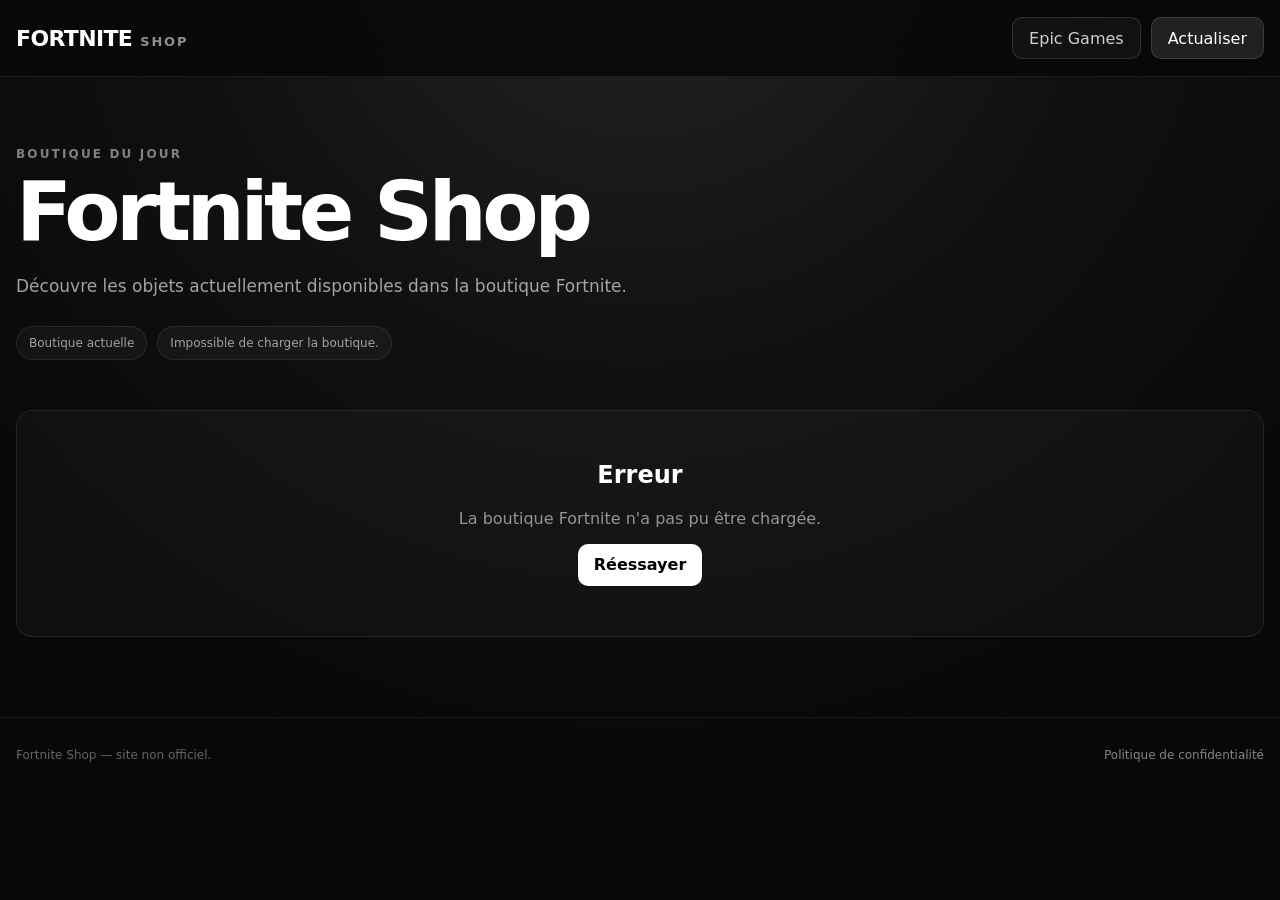
==== commit e585b700: "Update index.html" ====
--- a/index.html
+++ b/index.html
@@ -1,6 +1,8 @@
 <!DOCTYPE html>
 <html lang="fr">
+
 <head>
+
     <meta charset="UTF-8">
 
     <meta
@@ -29,17 +31,21 @@
     >
 
     <title>Fortnite Shop</title>
+
 </head>
 
 <body>
 
+
 <header class="site-header">
+
     <div class="header-inner">
 
         <a
             class="brand"
             href="./"
         >
+
             <span class="brand-main">
                 FORTNITE
             </span>
@@ -47,7 +53,9 @@
             <span class="brand-sub">
                 SHOP
             </span>
+
         </a>
+
 
         <div class="header-actions">
 
@@ -71,9 +79,12 @@
         </div>
 
     </div>
+
 </header>
 
+
 <main>
+
 
     <section class="hero">
 
@@ -88,11 +99,12 @@
             </h1>
 
             <p class="hero-description">
-                Découvre les objets actuellement disponibles
-                dans la boutique Fortnite.
+                Découvre les objets actuellement
+                disponibles dans la boutique Fortnite.
             </p>
 
             <div class="shop-meta">
+
                 <span id="shop-date">
                     Boutique actuelle
                 </span>
@@ -103,18 +115,22 @@
                 >
                     Chargement…
                 </span>
+
             </div>
 
         </div>
 
     </section>
+
 
     <section
         id="shop"
         class="shop-container"
     ></section>
 
+
 </main>
+
 
 <footer class="site-footer">
 
@@ -133,9 +149,10 @@
 </footer>
 
 
-<!-- ========================= -->
-<!-- MODAL FULLSCREEN -->
-<!-- ========================= -->
+
+<!-- ===================================================== -->
+<!-- MODAL -->
+<!-- ===================================================== -->
 
 <div
     id="item-modal"
@@ -145,12 +162,14 @@
 
     <div class="modal-backdrop"></div>
 
+
     <div
         class="modal-content"
         role="dialog"
         aria-modal="true"
         aria-label="Aperçu de l'objet"
     >
+
 
         <button
             id="modal-close"
@@ -162,6 +181,10 @@
         </button>
 
 
+        <!-- ================================================= -->
+        <!-- IMAGE / VIDÉO PRINCIPALE -->
+        <!-- ================================================= -->
+
         <div class="modal-media">
 
             <div
@@ -170,14 +193,22 @@
             >
 
                 <div class="preview-slide">
+
                     <img
                         id="preview-image"
                         src=""
                         alt=""
                     >
+
                 </div>
 
-                <div class="preview-slide preview-video-slide">
+
+                <div
+                    class="
+                        preview-slide
+                        preview-video-slide
+                    "
+                >
 
                     <video
                         id="preview-video"
@@ -185,21 +216,25 @@
                         playsinline
                         controls
                     >
+
                         <source
                             id="preview-video-source"
                             src=""
                         >
+
                     </video>
 
                 </div>
 
             </div>
+
 
             <div
                 id="preview-status"
                 class="preview-status"
             ></div>
 
+
             <div
                 id="preview-dots"
                 class="preview-dots"
@@ -208,6 +243,55 @@
         </div>
 
 
+
+        <!-- ================================================= -->
+        <!-- CARROUSEL DES OBJETS DU PACK -->
+        <!-- ================================================= -->
+
+        <div
+            id="pack-carousel"
+            class="pack-carousel"
+        >
+
+            <button
+                id="pack-carousel-prev"
+                class="pack-carousel-arrow pack-carousel-prev"
+                type="button"
+                aria-label="Objet précédent"
+            >
+                ‹
+            </button>
+
+
+            <div
+                class="pack-carousel-window"
+            >
+
+                <div
+                    id="pack-carousel-track"
+                    class="pack-carousel-track"
+                ></div>
+
+            </div>
+
+
+            <button
+                id="pack-carousel-next"
+                class="pack-carousel-arrow pack-carousel-next"
+                type="button"
+                aria-label="Objet suivant"
+            >
+                ›
+            </button>
+
+        </div>
+
+
+
+        <!-- ================================================= -->
+        <!-- INFORMATIONS -->
+        <!-- ================================================= -->
+
         <div class="modal-info">
 
             <div class="modal-info-top">
@@ -225,6 +309,7 @@
 
                 </div>
 
+
                 <div
                     id="modal-price"
                     class="modal-price"
@@ -232,6 +317,7 @@
 
             </div>
 
+
             <p
                 id="modal-description"
                 class="modal-description"
@@ -247,4 +333,5 @@
 <script src="app.js"></script>
 
 </body>
+
 </html>
--- a/style.css
+++ b/style.css
@@ -1,20 +1,24 @@
-/* =========================================================
-   RESET
-   ========================================================= */
-
 * {
     box-sizing: border-box;
+}
+
+html {
+    scroll-behavior: smooth;
+}
+
+body {
     margin: 0;
-    padding: 0;
-}
-
-html {
-    min-height: 100%;
-    background: #050712;
-}
-
-body {
     min-height: 100vh;
+
+    background:
+        radial-gradient(
+            circle at 50% -10%,
+            #252525 0%,
+            #111111 38%,
+            #080808 75%
+        );
+
+    color: #ffffff;
 
     font-family:
         Inter,
@@ -23,999 +27,564 @@
         BlinkMacSystemFont,
         "Segoe UI",
         sans-serif;
-
-    color: #ffffff;
-
-    background: #050712;
-
-    overflow-x: hidden;
 }
 
 body.modal-open {
     overflow: hidden;
 }
 
-/* =========================================================
-   BACKGROUND
-   ========================================================= */
-
-.background {
-    position: fixed;
-    inset: 0;
-
-    z-index: -10;
-
-    overflow: hidden;
-
-    background:
-        radial-gradient(
-            circle at 50% -10%,
-            rgba(54, 101, 255, 0.18),
-            transparent 40%
-        ),
-        #050712;
-}
-
-.grid-background {
-    position: absolute;
-    inset: 0;
-
-    opacity: 0.22;
-
-    background-image:
-        linear-gradient(
-            rgba(255, 255, 255, 0.035) 1px,
-            transparent 1px
-        ),
-        linear-gradient(
-            90deg,
-            rgba(255, 255, 255, 0.035) 1px,
-            transparent 1px
-        );
-
-    background-size: 50px 50px;
-
-    mask-image:
-        linear-gradient(
-            to bottom,
-            black,
-            transparent 80%
-        );
-}
-
-.orb {
-    position: absolute;
-
-    border-radius: 50%;
-
-    filter: blur(100px);
-
-    opacity: 0.32;
-
-    pointer-events: none;
-}
-
-.orb-blue {
-    width: 420px;
-    height: 420px;
-
-    background: #1558ff;
-
-    top: -200px;
-    left: -150px;
-
-    animation:
-        floatBlue 12s ease-in-out infinite;
-}
-
-.orb-purple {
-    width: 360px;
-    height: 360px;
-
-    background: #722cff;
-
-    top: 20%;
-    right: -180px;
-
-    animation:
-        floatPurple 15s ease-in-out infinite;
-}
-
-@keyframes floatBlue {
-
-    0%,
-    100% {
-        transform:
-            translate3d(0, 0, 0);
-    }
-
-    50% {
-        transform:
-            translate3d(80px, 40px, 0);
-    }
-}
-
-@keyframes floatPurple {
-
-    0%,
-    100% {
-        transform:
-            translate3d(0, 0, 0);
-    }
-
-    50% {
-        transform:
-            translate3d(-70px, 50px, 0);
-    }
-}
-
-/* =========================================================
-   HEADER
-   ========================================================= */
-
-header {
+button,
+a {
+    font: inherit;
+}
+
+button {
+    cursor: pointer;
+}
+
+img {
+    display: block;
+    max-width: 100%;
+}
+
+
+/* ========================= */
+/* HEADER */
+/* ========================= */
+
+.site-header {
     position: sticky;
     top: 0;
-
     z-index: 50;
 
-    padding: 18px 22px;
-
-    border-bottom:
-        1px solid
-        rgba(255, 255, 255, 0.07);
-
-    background:
-        rgba(5, 7, 18, 0.72);
-
-    backdrop-filter:
-        blur(20px);
-
-    -webkit-backdrop-filter:
-        blur(20px);
+    border-bottom: 1px solid rgba(255, 255, 255, 0.08);
+
+    background:
+        rgba(8, 8, 8, 0.88);
+
+    backdrop-filter: blur(18px);
 }
 
 .header-inner {
-    width:
-        min(
-            1450px,
-            100%
+    width: min(
+        1400px,
+        calc(100% - 32px)
+    );
+
+    min-height: 76px;
+
+    margin: auto;
+
+    display: flex;
+    align-items: center;
+    justify-content: space-between;
+
+    gap: 20px;
+}
+
+.brand {
+    display: flex;
+    align-items: baseline;
+    gap: 8px;
+
+    color: white;
+    text-decoration: none;
+
+    font-weight: 900;
+    letter-spacing: -0.04em;
+}
+
+.brand-main {
+    font-size: 22px;
+}
+
+.brand-sub {
+    font-size: 13px;
+    opacity: 0.55;
+    letter-spacing: 0.14em;
+}
+
+.header-actions {
+    display: flex;
+    align-items: center;
+    gap: 10px;
+}
+
+.epic-link,
+.refresh-btn {
+    min-height: 42px;
+
+    padding: 0 16px;
+
+    border-radius: 10px;
+
+    border: 1px solid rgba(255, 255, 255, 0.12);
+
+    text-decoration: none;
+
+    transition:
+        background 0.2s ease,
+        border-color 0.2s ease,
+        transform 0.2s ease;
+}
+
+.epic-link {
+    display: inline-flex;
+    align-items: center;
+
+    color: rgba(255, 255, 255, 0.8);
+
+    background: rgba(255, 255, 255, 0.04);
+}
+
+.refresh-btn {
+    color: #ffffff;
+
+    background: rgba(255, 255, 255, 0.1);
+}
+
+.epic-link:hover,
+.refresh-btn:hover {
+    background: rgba(255, 255, 255, 0.15);
+    border-color: rgba(255, 255, 255, 0.25);
+}
+
+.refresh-btn:disabled {
+    opacity: 0.5;
+    cursor: wait;
+}
+
+
+/* ========================= */
+/* HERO */
+/* ========================= */
+
+.hero {
+    width: min(
+        1400px,
+        calc(100% - 32px)
+    );
+
+    margin: 0 auto;
+
+    padding:
+        70px
+        0
+        50px;
+}
+
+.hero-content {
+    max-width: 800px;
+}
+
+.eyebrow {
+    margin: 0 0 12px;
+
+    color: rgba(255, 255, 255, 0.48);
+
+    font-size: 12px;
+    font-weight: 800;
+
+    letter-spacing: 0.18em;
+}
+
+.hero h1 {
+    margin: 0;
+
+    font-size:
+        clamp(
+            42px,
+            7vw,
+            82px
         );
 
-    margin: auto;
-
-    display: flex;
-
+    line-height: 0.95;
+
+    letter-spacing: -0.055em;
+}
+
+.hero-description {
+    max-width: 650px;
+
+    margin:
+        22px
+        0
+        26px;
+
+    color: rgba(255, 255, 255, 0.62);
+
+    font-size: 17px;
+    line-height: 1.6;
+}
+
+.shop-meta {
+    display: flex;
     align-items: center;
-
-    justify-content: space-between;
-
-    gap: 24px;
-}
-
-.brand {
-    display: flex;
-
+    flex-wrap: wrap;
+
+    gap: 10px;
+}
+
+.shop-meta span {
+    display: inline-flex;
     align-items: center;
 
-    gap: 13px;
-}
-
-.brand-logo {
-    width: 46px;
-    height: 46px;
-
-    display: grid;
-
-    place-items: center;
-
-    border-radius: 14px;
-
-    font-size: 22px;
-
-    background:
-        linear-gradient(
-            135deg,
-            #246bff,
-            #7b35ff
-        );
-
-    box-shadow:
-        0 10px 30px
-        rgba(51, 92, 255, 0.28);
-}
-
-.brand-text h1 {
-    font-size: 16px;
-
-    font-weight: 900;
-
-    letter-spacing: 1.4px;
-}
-
-.brand-text h1 span {
-    color: #79a1ff;
-}
-
-.brand-text p {
-    margin-top: 2px;
-
-    color:
-        rgba(255, 255, 255, 0.46);
-
-    font-size: 11px;
-
-    letter-spacing: 0.5px;
-}
-
-.date-box {
-    text-align: center;
-}
-
-.date-label {
-    display: block;
-
-    margin-bottom: 3px;
-
-    color:
-        rgba(255, 255, 255, 0.35);
-
-    font-size: 9px;
-
-    font-weight: 800;
-
-    letter-spacing: 1.5px;
-}
-
-#date {
-    font-size: 13px;
-
-    font-weight: 700;
-}
-
-.actions {
-    display: flex;
-
-    align-items: center;
-
-    gap: 10px;
-}
-
-.login-button,
-.refresh-button {
-    min-height: 44px;
-
-    border-radius: 13px;
+    min-height: 34px;
+
+    padding: 0 12px;
 
     border:
         1px solid
         rgba(255, 255, 255, 0.08);
 
-    text-decoration: none;
-
-    transition:
-        transform 0.2s ease,
-        background 0.2s ease,
-        border-color 0.2s ease;
-}
-
-.login-button {
-    display: flex;
-
-    align-items: center;
-
-    gap: 9px;
-
-    padding: 7px 14px;
-
-    color: white;
-
-    background:
-        linear-gradient(
-            135deg,
-            rgba(53, 93, 255, 0.25),
-            rgba(111, 54, 255, 0.2)
-        );
-}
-
-.login-button:hover,
-.refresh-button:hover {
-    transform:
-        translateY(-2px);
-
-    border-color:
-        rgba(108, 144, 255, 0.4);
-
-    background:
-        rgba(255, 255, 255, 0.08);
-}
-
-.epic-icon {
-    font-size: 18px;
-}
-
-.login-content {
-    display: flex;
-
-    flex-direction: column;
-
-    gap: 1px;
+    border-radius: 999px;
+
+    background:
+        rgba(255, 255, 255, 0.04);
+
+    color:
+        rgba(255, 255, 255, 0.6);
 
     font-size: 12px;
-
-    font-weight: 800;
-}
-
-.login-content small {
-    color:
-        rgba(255, 255, 255, 0.4);
-
-    font-size: 8px;
-
-    letter-spacing: 1px;
-}
-
-.refresh-button {
-    display: flex;
-
-    align-items: center;
-
-    gap: 7px;
-
-    padding: 0 13px;
-
-    border:
-        1px solid
-        rgba(255, 255, 255, 0.08);
-
-    color: white;
-
-    background:
-        rgba(255, 255, 255, 0.04);
-
-    cursor: pointer;
-}
-
-.refresh-icon {
-    font-size: 20px;
-}
-
-.refresh-text {
-    font-size: 11px;
-
-    font-weight: 700;
-}
-
-/* =========================================================
-   MAIN
-   ========================================================= */
-
-main {
-    width:
-        min(
-            1450px,
-            calc(100% - 44px)
-        );
-
-    margin: 0 auto;
-
-    padding:
-        50px 0 80px;
-}
-
-.shop-heading {
-    display: flex;
-
-    align-items: flex-end;
-
+}
+
+
+/* ========================= */
+/* SHOP */
+/* ========================= */
+
+.shop-container {
+    width: min(
+        1400px,
+        calc(100% - 32px)
+    );
+
+    margin:
+        0 auto
+        80px;
+}
+
+.shop-group {
+    margin-bottom: 58px;
+}
+
+.shop-group-header {
+    display: flex;
+    align-items: end;
     justify-content: space-between;
 
-    gap: 20px;
-
-    margin-bottom: 30px;
-}
-
-.section-label {
+    margin-bottom: 20px;
+}
+
+.shop-group-header h2 {
+    margin: 0;
+
+    font-size: 27px;
+    letter-spacing: -0.035em;
+}
+
+.shop-group-header span {
     display: block;
 
-    margin-bottom: 7px;
-
-    color: #789cff;
-
-    font-size: 10px;
-
-    font-weight: 900;
-
-    letter-spacing: 2px;
-}
-
-.heading-content h2 {
-    font-size:
-        clamp(
-            30px,
-            5vw,
-            48px
-        );
-
-    line-height: 1;
-
-    letter-spacing: -1.8px;
-}
-
-.heading-content p {
-    margin-top: 11px;
-
-    color:
-        rgba(255, 255, 255, 0.45);
+    margin-top: 5px;
+
+    color:
+        rgba(255, 255, 255, 0.42);
 
     font-size: 13px;
 }
 
-.live-badge {
-    display: flex;
-
-    align-items: center;
-
-    gap: 8px;
-
-    padding:
-        8px 12px;
-
-    border:
-        1px solid
-        rgba(74, 255, 163, 0.16);
-
-    border-radius: 999px;
-
-    color:
-        rgba(255, 255, 255, 0.65);
-
-    background:
-        rgba(74, 255, 163, 0.06);
-
-    font-size: 9px;
-
-    font-weight: 800;
-
-    letter-spacing: 1px;
-}
-
-.live-badge span,
-.loaded-dot {
-    width: 7px;
-    height: 7px;
-
-    border-radius: 50%;
-
-    background: #50e89b;
-
-    box-shadow:
-        0 0 12px
-        rgba(80, 232, 155, 0.8);
-
-    animation:
-        pulse 2s infinite;
-}
-
-@keyframes pulse {
-
-    0%,
-    100% {
-        opacity: 1;
-    }
-
-    50% {
-        opacity: 0.35;
-    }
-}
-
-/* =========================================================
-   STATUS
-   ========================================================= */
-
-#status {
-    min-height: 42px;
-
-    margin-bottom: 20px;
-}
-
-.loading-container,
-.loaded-status,
-.error-status {
-    display: flex;
-
-    align-items: center;
-
-    justify-content: center;
-
-    gap: 10px;
-
-    min-height: 42px;
-
-    color:
-        rgba(255, 255, 255, 0.45);
-
-    font-size: 12px;
-}
-
-.loading-spinner {
-    width: 18px;
-    height: 18px;
-
-    border:
-        2px solid
-        rgba(255, 255, 255, 0.12);
-
-    border-top-color:
-        #7194ff;
-
-    border-radius: 50%;
-
-    animation:
-        spin 0.8s linear infinite;
-}
-
-@keyframes spin {
-
-    to {
-        transform:
-            rotate(360deg);
-    }
-}
-
-.loaded-status {
-    gap: 8px;
-}
-
-.error-status {
-    flex-direction: column;
-
-    color: #ff8d9b;
-}
-
-.error-status button {
-    padding:
-        7px 13px;
-
-    border: 0;
-
-    border-radius: 9px;
-
-    color: white;
-
-    background:
-        rgba(255, 75, 100, 0.15);
-
-    cursor: pointer;
-}
-
-/* =========================================================
-   SHOP GROUPS
-   ========================================================= */
-
-#shop {
-    display: block;
-}
-
-.shop-group {
-    margin-bottom: 42px;
-
-    opacity: 0;
-
-    transform:
-        translateY(12px);
-
-    animation:
-        groupIn 0.45s
-        cubic-bezier(.22,.61,.36,1)
-        forwards;
-}
-
-@keyframes groupIn {
-
-    to {
-        opacity: 1;
-
-        transform:
-            translateY(0);
-    }
-}
-
-.shop-group-heading {
-    display: flex;
-
-    align-items: center;
-
-    justify-content: space-between;
-
-    gap: 16px;
-
-    margin-bottom: 14px;
-}
-
-.shop-group-heading h3 {
-    position: relative;
-
-    font-size: 17px;
-
-    font-weight: 900;
-
-    letter-spacing: -0.3px;
-
-    padding-left: 12px;
-}
-
-.shop-group-heading h3::before {
-    content: "";
-
-    position: absolute;
-
-    left: 0;
-    top: 50%;
-
-    width: 4px;
-    height: 18px;
-
-    border-radius: 999px;
-
-    transform:
-        translateY(-50%);
-
-    background:
-        linear-gradient(
-            180deg,
-            #4d7cff,
-            #7b35ff
-        );
-}
-
-.shop-group-heading span {
-    color:
-        rgba(255, 255, 255, 0.35);
-
-    font-size: 10px;
-
-    font-weight: 800;
-
-    letter-spacing: 0.8px;
-
-    text-transform: uppercase;
-}
-
-.shop-group-grid {
+.shop-grid {
     display: grid;
 
     grid-template-columns:
         repeat(
             auto-fill,
             minmax(
-                190px,
+                230px,
                 1fr
             )
         );
 
-    gap: 17px;
-}
-
-/* =========================================================
-   CARDS
-   ========================================================= */
-
-.card {
+    gap: 16px;
+}
+
+
+/* ========================= */
+/* CARD */
+/* ========================= */
+
+.shop-card {
     position: relative;
 
     overflow: hidden;
-
-    min-width: 0;
 
     border:
         1px solid
-        rgba(255, 255, 255, 0.065);
-
-    border-radius: 18px;
-
-    background:
-        rgba(255, 255, 255, 0.035);
+        rgba(255, 255, 255, 0.08);
+
+    border-radius: 17px;
+
+    background:
+        linear-gradient(
+            145deg,
+            rgba(255, 255, 255, 0.08),
+            rgba(255, 255, 255, 0.025)
+        );
 
     cursor: pointer;
-
-    opacity: 0;
-
-    transform:
-        translateY(18px);
-
-    animation:
-        cardIn 0.5s
-        cubic-bezier(.22,.61,.36,1)
-        forwards;
 
     transition:
         transform 0.25s ease,
         border-color 0.25s ease,
-        box-shadow 0.25s ease;
-}
-
-@keyframes cardIn {
-
-    to {
-        opacity: 1;
-
-        transform:
-            translateY(0);
-    }
-}
-
-.card:hover {
-    transform:
-        translateY(-7px);
+        background 0.25s ease;
+}
+
+.shop-card:hover,
+.shop-card:focus-visible {
+    transform: translateY(-5px);
 
     border-color:
-        rgba(106, 143, 255, 0.32);
-
-    box-shadow:
-        0 20px 50px
-        rgba(0, 0, 0, 0.35),
-        0 0 30px
-        rgba(53, 91, 255, 0.1);
+        rgba(255, 255, 255, 0.2);
+
+    background:
+        linear-gradient(
+            145deg,
+            rgba(255, 255, 255, 0.12),
+            rgba(255, 255, 255, 0.035)
+        );
+
+    outline: none;
+}
+
+.card-image-wrapper {
+    position: relative;
+
+    aspect-ratio: 1 / 1;
+
+    overflow: hidden;
+
+    background: #111111;
 }
 
 .card-image {
-    position: relative;
-
-    aspect-ratio: 1 / 1;
-
-    overflow: hidden;
-
-    background:
-        radial-gradient(
-            circle,
-            #20294b,
-            #0b0e1c
-        );
-}
-
-.card-image img {
     width: 100%;
     height: 100%;
 
-    display: block;
-
     object-fit: cover;
 
     transition:
-        transform 0.45s ease;
-}
-
-.card:hover .card-image img {
-    transform:
-        scale(1.055);
-}
-
-.card-overlay {
+        transform 0.35s ease;
+}
+
+.shop-card:hover .card-image {
+    transform: scale(1.045);
+}
+
+.card-image-fallback {
+    width: 100%;
+    height: 100%;
+
+    display: grid;
+    place-items: center;
+
+    color:
+        rgba(255, 255, 255, 0.2);
+
+    font-size: 12px;
+    font-weight: 800;
+    letter-spacing: 0.12em;
+}
+
+.card-badges {
     position: absolute;
 
-    inset: 0;
-
-    display: flex;
-
-    align-items: flex-end;
-
-    padding: 13px;
-
-    background:
-        linear-gradient(
-            to bottom,
-            transparent 50%,
-            rgba(3, 5, 12, 0.92)
-        );
-}
-
-.card-info {
-    width: 100%;
-}
-
-.card-info h3 {
-    overflow: hidden;
-
-    text-overflow: ellipsis;
-
-    white-space: nowrap;
-
-    font-size: 13px;
-
-    font-weight: 800;
-}
-
-.card-bottom {
-    display: flex;
-
+    top: 12px;
+    left: 12px;
+    right: 12px;
+
+    display: flex;
+    align-items: flex-start;
+    justify-content: space-between;
+
+    gap: 8px;
+
+    pointer-events: none;
+}
+
+.bundle-discount,
+.bundle-count-badge {
+    display: inline-flex;
     align-items: center;
 
-    justify-content: space-between;
-
-    gap: 8px;
-
-    margin-top: 6px;
-}
-
-.price {
-    display: flex;
-
-    align-items: center;
-
-    flex-wrap: wrap;
-
-    gap: 6px;
-
-    font-size: 14px;
-
+    min-height: 28px;
+
+    padding: 0 9px;
+
+    border-radius: 8px;
+
+    backdrop-filter: blur(10px);
+
+    font-size: 10px;
     font-weight: 900;
-}
-
-.vbucks-symbol {
-    display: inline-grid;
-
-    place-items: center;
-
-    width: 17px;
-    height: 17px;
-
-    border:
-        1.5px solid
-        rgba(255, 255, 255, 0.8);
-
-    border-radius: 50%;
-
-    font-size: 8px;
-
-    font-weight: 900;
-}
-
-/* =========================================================
-   BUNDLES
-   ========================================================= */
-
-.bundle-card {
-    border-color:
-        rgba(123, 53, 255, 0.18);
-
-    background:
-        linear-gradient(
-            145deg,
-            rgba(84, 61, 170, 0.09),
-            rgba(255, 255, 255, 0.035)
-        );
-}
-
-.bundle-card:hover {
-    border-color:
-        rgba(130, 100, 255, 0.42);
-
-    box-shadow:
-        0 20px 50px
-        rgba(0, 0, 0, 0.35),
-        0 0 35px
-        rgba(123, 53, 255, 0.16);
+
+    letter-spacing: 0.03em;
 }
 
 .bundle-discount {
-    position: absolute;
-
-    top: 10px;
-    left: 10px;
-
-    z-index: 5;
-
-    padding:
-        7px 9px;
+    color: #ffffff;
+
+    background:
+        rgba(0, 0, 0, 0.72);
 
     border:
         1px solid
         rgba(255, 255, 255, 0.16);
-
-    border-radius: 8px;
-
-    color:
-        #ffffff;
-
-    background:
-        rgba(20, 14, 42, 0.82);
-
-    backdrop-filter:
-        blur(12px);
-
-    -webkit-backdrop-filter:
-        blur(12px);
-
-    font-size: 8px;
-
-    font-weight: 900;
-
-    letter-spacing: 0.5px;
+}
+
+.bundle-count-badge {
+    margin-left: auto;
+
+    color:
+        rgba(255, 255, 255, 0.9);
+
+    background:
+        rgba(0, 0, 0, 0.65);
+
+    border:
+        1px solid
+        rgba(255, 255, 255, 0.12);
+}
+
+.card-info {
+    padding: 15px 15px 17px;
+}
+
+.card-type {
+    margin-bottom: 5px;
+
+    color:
+        rgba(255, 255, 255, 0.38);
+
+    font-size: 10px;
+    font-weight: 800;
+
+    text-transform: uppercase;
+    letter-spacing: 0.1em;
+}
+
+.card-info h3 {
+    margin:
+        0
+        0
+        10px;
+
+    overflow: hidden;
+
+    color: #ffffff;
+
+    font-size: 16px;
+    font-weight: 750;
 
     white-space: nowrap;
-
-    box-shadow:
-        0 8px 20px
-        rgba(0, 0, 0, 0.25);
+    text-overflow: ellipsis;
+}
+
+.card-price {
+    display: flex;
+    align-items: center;
+    flex-wrap: wrap;
+
+    gap: 8px;
+
+    color:
+        rgba(255, 255, 255, 0.86);
+
+    font-size: 13px;
+    font-weight: 700;
 }
 
 .old-price {
     color:
         rgba(255, 255, 255, 0.38);
 
-    text-decoration:
-        line-through;
-
-    font-size: 10px;
-
-    font-weight: 700;
-
-    display: inline-flex;
-
-    align-items: center;
-
-    gap: 4px;
+    text-decoration: line-through;
+    text-decoration-thickness: 1px;
 }
 
 .bundle-price {
-    color:
-        #ffffff;
-
-    font-weight: 900;
-
-    display: inline-flex;
-
-    align-items: center;
-
-    gap: 4px;
-}
-
-.bundle-item-count {
-    color:
-        rgba(255, 255, 255, 0.38);
-
-    font-size: 9px;
-
-    font-weight: 700;
-
-    white-space: nowrap;
-}
-
-.no-image {
-    width: 100%;
-    height: 100%;
-
-    display: grid;
-
-    place-items: center;
-
-    color:
-        rgba(255, 255, 255, 0.2);
-
-    font-size: 11px;
-
-    font-weight: 900;
-
-    letter-spacing: 2px;
-}
-
-/* =========================================================
-   MODALE FULLSCREEN
-   ========================================================= */
+    color: #ffffff;
+}
+
+
+/* ========================= */
+/* EMPTY / ERROR */
+/* ========================= */
+
+.empty-shop,
+.error-shop {
+    padding: 50px 25px;
+
+    text-align: center;
+
+    border:
+        1px solid
+        rgba(255, 255, 255, 0.08);
+
+    border-radius: 16px;
+
+    background:
+        rgba(255, 255, 255, 0.03);
+}
+
+.empty-shop {
+    color:
+        rgba(255, 255, 255, 0.5);
+}
+
+.error-shop h2 {
+    margin-top: 0;
+}
+
+.error-shop p {
+    color:
+        rgba(255, 255, 255, 0.55);
+}
+
+.retry-btn {
+    min-height: 42px;
+
+    padding: 0 16px;
+
+    border: 0;
+    border-radius: 10px;
+
+    background: #ffffff;
+    color: #000000;
+
+    font-weight: 800;
+}
+
+
+/* ========================= */
+/* MODAL FULLSCREEN */
+/* ========================= */
 
 .item-modal {
     position: fixed;
 
     inset: 0;
 
-    z-index: 1000;
-
-    display: flex;
-
+    z-index: 100;
+
+    display: flex;
+    align-items: center;
+    justify-content: center;
+
+    padding: 20px;
+
+    opacity: 0;
     visibility: hidden;
-
-    opacity: 0;
 
     pointer-events: none;
 
@@ -1025,9 +594,8 @@
 }
 
 .item-modal.open {
+    opacity: 1;
     visibility: visible;
-
-    opacity: 1;
 
     pointer-events: auto;
 }
@@ -1038,320 +606,217 @@
     inset: 0;
 
     background:
-        rgba(0, 0, 0, 0.94);
-
-    backdrop-filter:
-        blur(18px);
-
-    -webkit-backdrop-filter:
-        blur(18px);
+        rgba(0, 0, 0, 0.86);
+
+    backdrop-filter: blur(18px);
 }
 
 .modal-content {
     position: relative;
 
-    width: 100vw;
-    height: 100vh;
+    z-index: 1;
+
+    width: min(
+        1100px,
+        100%
+    );
+
+    max-height: 94vh;
 
     overflow: hidden;
 
-    background:
-        #000;
-
-    isolation: isolate;
-}
-
-/* =========================================================
-   FERMETURE
-   ========================================================= */
+    display: flex;
+    flex-direction: column;
+
+    border:
+        1px solid
+        rgba(255, 255, 255, 0.1);
+
+    border-radius: 22px;
+
+    background:
+        #0d0d0d;
+
+    box-shadow:
+        0 30px 100px
+        rgba(0, 0, 0, 0.65);
+
+    transform:
+        scale(0.97);
+
+    transition:
+        transform 0.25s ease;
+}
+
+.item-modal.open .modal-content {
+    transform: scale(1);
+}
 
 .modal-close {
     position: absolute;
 
-    top: 20px;
-    right: 20px;
-
-    z-index: 30;
-
-    width: 48px;
-    height: 48px;
+    top: 14px;
+    right: 14px;
+
+    z-index: 20;
+
+    width: 42px;
+    height: 42px;
 
     display: grid;
-
     place-items: center;
+
+    padding: 0;
 
     border:
         1px solid
-        rgba(255, 255, 255, 0.18);
+        rgba(255, 255, 255, 0.15);
 
     border-radius: 50%;
 
-    color: white;
-
-    background:
-        rgba(0, 0, 0, 0.4);
-
-    backdrop-filter:
-        blur(12px);
-
-    -webkit-backdrop-filter:
-        blur(12px);
-
-    font-size: 31px;
-
-    font-weight: 200;
-
-    cursor: pointer;
-
-    transition:
-        background 0.2s ease,
-        transform 0.2s ease;
+    background:
+        rgba(0, 0, 0, 0.55);
+
+    color: #ffffff;
+
+    font-size: 27px;
+    line-height: 1;
+
+    backdrop-filter: blur(10px);
 }
 
 .modal-close:hover {
-    transform:
-        scale(1.06);
-
-    background:
-        rgba(255, 255, 255, 0.13);
-}
-
-/* =========================================================
-   MEDIA
-   ========================================================= */
+    background:
+        rgba(255, 255, 255, 0.12);
+}
+
+
+/* ========================= */
+/* MEDIA / SWIPE */
+/* ========================= */
 
 .modal-media {
-    position: absolute;
-
-    inset: 0;
-
+    position: relative;
+
+    width: 100%;
+
+    aspect-ratio: 16 / 10;
+
+    min-height: 0;
+
+    overflow: hidden;
+
+    background:
+        #050505;
+}
+
+.preview-track {
     width: 100%;
     height: 100%;
 
-    overflow: hidden;
+    display: flex;
+
+    transition:
+        transform 0.35s
+        cubic-bezier(
+            0.22,
+            1,
+            0.36,
+            1
+        );
 
     touch-action: pan-y;
 
-    background:
-        #000;
-}
-
-.preview-track {
-    display: flex;
-
-    width: 200%;
-    height: 100%;
-
-    transform:
-        translate3d(0, 0, 0);
-
-    will-change:
-        transform;
+    will-change: transform;
 }
 
 .preview-slide {
-    position: relative;
-
-    width: 50%;
-    height: 100%;
-
     flex:
-        0 0 50%;
-
-    display: flex;
-
-    align-items: center;
-
-    justify-content: center;
-
-    overflow: hidden;
-
-    background:
-        #000;
-}
-
-.preview-image-slide {
-    background:
-        #000;
-}
-
-.modal-image {
-    position: absolute;
-
-    inset: 0;
+        0 0
+        100%;
 
     width: 100%;
     height: 100%;
 
-    display: block;
-
-    border: 0;
-
-    object-fit: contain;
-
-    background:
-        #000;
-
-    user-select: none;
-
-    -webkit-user-drag: none;
-}
-
-.preview-video-slide {
-    background:
-        #000;
-}
-
-.modal-video {
-    position: absolute;
-
-    inset: 0;
-
+    display: flex;
+    align-items: center;
+    justify-content: center;
+
+    overflow: hidden;
+
+    background:
+        #050505;
+}
+
+.preview-slide img {
     width: 100%;
     height: 100%;
 
-    display: none;
-
-    border: 0;
-
     object-fit: contain;
-
-    background:
-        #000;
-
-    user-select: none;
-}
-
-/* =========================================================
-   GRADIENT
-   ========================================================= */
-
-.modal-gradient {
-    position: absolute;
-
-    inset: 0;
-
-    z-index: 5;
-
-    pointer-events: none;
-
-    background:
-        linear-gradient(
-            to bottom,
-            rgba(0, 0, 0, 0.38),
-            transparent 22%,
-            transparent 58%,
-            rgba(0, 0, 0, 0.88) 100%
-        );
-}
-
-/* =========================================================
-   FALLBACK
-   ========================================================= */
-
-.video-fallback {
-    position: absolute;
-
-    inset: 0;
-
-    z-index: 8;
-
-    display: none;
-
-    align-items: center;
-
-    justify-content: center;
-
-    flex-direction: column;
-
-    gap: 10px;
-
-    color:
-        rgba(255, 255, 255, 0.45);
-
-    background:
-        #050505;
-
-    font-size: 12px;
-
-    pointer-events: none;
-}
-
-.video-fallback.visible {
-    display: flex;
-}
-
-.fallback-icon {
-    font-size: 40px;
-
-    color:
-        rgba(255, 255, 255, 0.2);
-}
-
-/* =========================================================
-   LABEL
-   ========================================================= */
+}
+
+.preview-video-slide video {
+    width: 100%;
+    height: 100%;
+
+    object-fit: contain;
+
+    background: #000000;
+}
 
 .preview-status {
     position: absolute;
 
-    left: 24px;
-    top: 24px;
-
-    z-index: 15;
+    left: 14px;
+    bottom: 14px;
+
+    z-index: 10;
+
+    max-width: calc(100% - 28px);
 
     padding:
-        8px 12px;
-
-    border:
-        1px solid
-        rgba(255, 255, 255, 0.12);
+        7px
+        10px;
+
+    border-radius: 8px;
+
+    background:
+        rgba(0, 0, 0, 0.62);
+
+    color:
+        rgba(255, 255, 255, 0.65);
+
+    font-size: 11px;
+
+    backdrop-filter: blur(10px);
+}
+
+.preview-dots {
+    position: absolute;
+
+    left: 50%;
+    bottom: 15px;
+
+    z-index: 10;
+
+    transform: translateX(-50%);
+
+    display: flex;
+    align-items: center;
+
+    gap: 7px;
+
+    padding: 7px 9px;
 
     border-radius: 999px;
 
-    color:
-        rgba(255, 255, 255, 0.72);
-
-    background:
-        rgba(0, 0, 0, 0.38);
-
-    backdrop-filter:
-        blur(12px);
-
-    -webkit-backdrop-filter:
-        blur(12px);
-
-    font-size: 9px;
-
-    font-weight: 900;
-
-    letter-spacing: 1.4px;
-}
-
-/* =========================================================
-   POINTS
-   ========================================================= */
-
-.carousel-dots {
-    position: absolute;
-
-    left: 50%;
-
-    bottom: 28px;
-
-    z-index: 20;
-
-    display: flex;
-
-    align-items: center;
-
-    gap: 8px;
-
-    transform:
-        translateX(-50%);
-}
-
-.carousel-dot {
+    background:
+        rgba(0, 0, 0, 0.55);
+
+    backdrop-filter: blur(10px);
+}
+
+.preview-dot {
     width: 7px;
     height: 7px;
 
@@ -1362,472 +827,316 @@
     border-radius: 50%;
 
     background:
-        rgba(255, 255, 255, 0.34);
-
-    cursor: pointer;
+        rgba(255, 255, 255, 0.35);
 
     transition:
-        width 0.2s ease,
-        background 0.2s ease,
-        transform 0.2s ease;
-}
-
-.carousel-dot.active {
-    width: 9px;
-    height: 9px;
-
-    background:
-        rgba(255, 255, 255, 0.92);
-
-    transform:
-        scale(1.05);
-}
-
-/* =========================================================
-   INFORMATIONS
-   ========================================================= */
+        transform 0.2s ease,
+        background 0.2s ease;
+}
+
+.preview-dot.active {
+    transform: scale(1.35);
+
+    background:
+        rgba(255, 255, 255, 0.95);
+}
+
+
+/* ========================= */
+/* MODAL INFO */
+/* ========================= */
 
 .modal-info {
-    position: absolute;
-
-    left: 0;
-    right: 0;
-
-    bottom: 0;
-
-    z-index: 18;
+    padding:
+        22px
+        24px
+        25px;
+}
+
+.modal-info-top {
+    display: flex;
+    align-items: flex-start;
+    justify-content: space-between;
+
+    gap: 20px;
+}
+
+.modal-extra {
+    margin:
+        0
+        0
+        5px;
+
+    color:
+        rgba(255, 255, 255, 0.4);
+
+    font-size: 11px;
+    font-weight: 800;
+
+    text-transform: uppercase;
+    letter-spacing: 0.1em;
+}
+
+.modal-info h2 {
+    margin: 0;
+
+    font-size:
+        clamp(
+            22px,
+            4vw,
+            36px
+        );
+
+    letter-spacing: -0.04em;
+}
+
+.modal-price {
+    display: flex;
+    align-items: center;
+    gap: 8px;
+
+    flex-wrap: wrap;
+
+    text-align: right;
+
+    color: #ffffff;
+
+    font-size: 15px;
+    font-weight: 800;
+}
+
+.modal-old-price {
+    color:
+        rgba(255, 255, 255, 0.38);
+
+    text-decoration: line-through;
+}
+
+.modal-new-price {
+    color: #ffffff;
+}
+
+.modal-description {
+    max-width: 750px;
+
+    margin:
+        14px
+        0
+        0;
+
+    color:
+        rgba(255, 255, 255, 0.55);
+
+    font-size: 14px;
+    line-height: 1.55;
+}
+
+
+/* ========================= */
+/* FOOTER */
+/* ========================= */
+
+.site-footer {
+    border-top:
+        1px solid
+        rgba(255, 255, 255, 0.07);
 
     padding:
         30px
-        clamp(
-            24px,
-            7vw,
-            110px
-        )
-        42px;
-
-    pointer-events: none;
-}
-
-.modal-label {
-    display: block;
-
-    margin-bottom: 6px;
-
-    color:
-        rgba(255, 255, 255, 0.43);
-
-    font-size: 9px;
-
-    font-weight: 900;
-
-    letter-spacing: 1.8px;
-}
-
-.modal-info h2 {
-    max-width: 800px;
-
-    font-size:
-        clamp(
-            25px,
-            4vw,
-            48px
-        );
-
-    line-height: 1.05;
-
-    letter-spacing: -1.4px;
-
-    text-shadow:
-        0 3px 20px
-        rgba(0, 0, 0, 0.7);
-}
-
-.modal-info .price {
-    margin-top: 10px;
-
-    font-size:
-        clamp(
-            16px,
-            2vw,
-            22px
-        );
-}
-
-.modal-extra-info {
-    margin-top: 7px;
-
-    color:
-        rgba(255, 255, 255, 0.55);
-
-    font-size: 11px;
-}
-
-.modal-description {
-    max-width: 650px;
-
-    margin-top: 8px;
-
-    color:
-        rgba(255, 255, 255, 0.48);
-
-    font-size: 11px;
-
-    line-height: 1.5;
-}
-
-/* =========================================================
-   FOOTER
-   ========================================================= */
-
-footer {
-    width:
-        min(
-            1450px,
-            calc(100% - 44px)
-        );
-
-    margin: 0 auto;
-
-    padding:
-        30px 0 40px;
-
-    color:
-        rgba(255, 255, 255, 0.3);
-
-    text-align: center;
-}
-
-.footer-logo {
-    font-size: 11px;
-
-    font-weight: 900;
-
-    letter-spacing: 2px;
-}
-
-.footer-line {
-    width: 80px;
-
-    height: 1px;
-
-    margin:
-        14px auto;
-
-    background:
-        rgba(255, 255, 255, 0.1);
-}
-
-footer p {
-    font-size: 10px;
-}
-
-/* =========================================================
-   POLITIQUE
-   ========================================================= */
-
-.privacy-link {
-    display: inline-flex;
-
+        0;
+}
+
+.footer-inner {
+    width: min(
+        1400px,
+        calc(100% - 32px)
+    );
+
+    margin: auto;
+
+    display: flex;
     align-items: center;
-    justify-content: center;
-
-    margin-top: 14px;
-
-    padding:
-        9px 16px;
-
-    border:
-        1px solid
-        rgba(255, 255, 255, 0.11);
-
-    border-radius: 10px;
-
-    color:
-        rgba(255, 255, 255, 0.58);
-
-    background:
-        rgba(255, 255, 255, 0.035);
+    justify-content: space-between;
+
+    gap: 20px;
+
+    color:
+        rgba(255, 255, 255, 0.38);
+
+    font-size: 12px;
+}
+
+.footer-inner p {
+    margin: 0;
+}
+
+.footer-inner a {
+    color:
+        rgba(255, 255, 255, 0.5);
 
     text-decoration: none;
-
-    font-size: 12px;
-
-    font-weight: 600;
-
-    transition:
-        color 0.2s ease,
-        background 0.2s ease,
-        border-color 0.2s ease,
-        transform 0.2s ease;
-}
-
-.privacy-link:hover {
+}
+
+.footer-inner a:hover {
     color: #ffffff;
-
-    background:
-        rgba(255, 255, 255, 0.075);
-
-    border-color:
-        rgba(255, 255, 255, 0.2);
-
-    transform:
-        translateY(-1px);
-}
-
-.privacy-link:active {
-    transform:
-        translateY(0);
-}
-
-/* =========================================================
-   MOBILE
-   ========================================================= */
+}
+
+
+/* ========================= */
+/* MOBILE */
+/* ========================= */
 
 @media (max-width: 700px) {
 
-    header {
+    .header-inner {
+        min-height: 64px;
+    }
+
+    .brand-main {
+        font-size: 18px;
+    }
+
+    .brand-sub {
+        display: none;
+    }
+
+    .epic-link {
+        display: none;
+    }
+
+    .refresh-btn {
+        min-height: 38px;
+
+        padding: 0 12px;
+
+        font-size: 12px;
+    }
+
+    .hero {
         padding:
-            12px 14px;
-    }
-
-    .header-inner {
-        gap: 10px;
-    }
-
-    .brand-text p,
-    .date-box,
-    .refresh-text {
-        display: none;
-    }
-
-    .brand-logo {
-        width: 40px;
-        height: 40px;
-
-        border-radius: 12px;
-    }
-
-    .brand-text h1 {
-        font-size: 13px;
-    }
-
-    .actions {
-        margin-left: auto;
-    }
-
-    .login-button {
-        padding:
-            6px 10px;
-    }
-
-    .login-content {
-        font-size: 10px;
-    }
-
-    .login-content small {
-        font-size: 7px;
-    }
-
-    .refresh-button {
-        width: 40px;
-        height: 40px;
-
-        padding: 0;
-
-        justify-content: center;
-    }
-
-    .refresh-icon {
-        font-size: 19px;
-    }
-
-    main {
-        width:
-            calc(100% - 28px);
-
-        padding:
-            32px 0 60px;
-    }
-
-    .shop-heading {
-        align-items: flex-start;
-
-        margin-bottom: 22px;
-    }
-
-    .heading-content h2 {
-        font-size: 29px;
-    }
-
-    .heading-content p {
-        font-size: 11px;
-    }
-
-    .live-badge {
-        display: none;
-    }
-
-    .shop-group {
-        margin-bottom: 30px;
-    }
-
-    .shop-group-heading {
-        margin-bottom: 10px;
-    }
-
-    .shop-group-heading h3 {
-        font-size: 14px;
-    }
-
-    .shop-group-heading h3::before {
-        width: 3px;
-        height: 15px;
-    }
-
-    .shop-group-heading span {
-        font-size: 8px;
-    }
-
-    .shop-group-grid {
+            50px
+            0
+            35px;
+    }
+
+    .hero-description {
+        font-size: 15px;
+    }
+
+    .shop-grid {
         grid-template-columns:
             repeat(
                 2,
-                minmax(
-                    0,
-                    1fr
-                )
+                minmax(0, 1fr)
             );
 
         gap: 10px;
     }
 
-    .card {
-        border-radius: 14px;
-    }
-
-    .card-overlay {
-        padding: 10px;
+    .shop-card {
+        border-radius: 13px;
+    }
+
+    .card-info {
+        padding:
+            11px
+            11px
+            13px;
     }
 
     .card-info h3 {
+        font-size: 14px;
+    }
+
+    .card-price {
         font-size: 11px;
     }
 
-    .card .price {
-        font-size: 11px;
-    }
-
-    .old-price {
+    .bundle-discount,
+    .bundle-count-badge {
+        min-height: 24px;
+
+        padding: 0 7px;
+
         font-size: 8px;
     }
 
-    .bundle-item-count {
-        font-size: 7px;
-    }
-
-    .bundle-discount {
-        top: 7px;
-        left: 7px;
-
-        padding:
-            5px 6px;
-
-        font-size: 6px;
-    }
-
-    .vbucks-symbol {
-        width: 14px;
-        height: 14px;
-
-        font-size: 7px;
-    }
-
-    .modal-close {
-        top: 13px;
-        right: 13px;
-
-        width: 42px;
-        height: 42px;
-
-        font-size: 28px;
-    }
-
-    .preview-status {
-        top: 16px;
-        left: 16px;
-
-        padding:
-            7px 10px;
-    }
-
-    .carousel-dots {
-        bottom: 19px;
+    .card-badges {
+        top: 8px;
+        left: 8px;
+        right: 8px;
+    }
+
+    .modal-content {
+        width: 100%;
+        max-height: 96vh;
+
+        border-radius: 18px;
+    }
+
+    .modal-media {
+        aspect-ratio: 1 / 1;
     }
 
     .modal-info {
         padding:
-            25px
-            18px
-            55px;
-    }
-
-    .modal-info h2 {
-        font-size: 26px;
-    }
-
-    .modal-description {
-        max-width: 95%;
-    }
-
-    .privacy-link {
-        margin-top: 13px;
-
-        padding:
-            8px 14px;
-
-        font-size: 11px;
-    }
-}
-
-/* =========================================================
-   PETITS ÉCRANS
-   ========================================================= */
-
-@media (max-width: 380px) {
-
-    .shop-group-grid {
+            17px
+            17px
+            20px;
+    }
+
+    .modal-info-top {
+        flex-direction: column;
+        gap: 10px;
+    }
+
+    .modal-price {
+        text-align: left;
+    }
+
+    .footer-inner {
+        flex-direction: column;
+        align-items: flex-start;
+    }
+}
+
+@media (max-width: 390px) {
+
+    .shop-grid {
+        grid-template-columns:
+            repeat(
+                2,
+                minmax(0, 1fr)
+            );
+
         gap: 8px;
     }
 
     .card-info h3 {
-        font-size: 10px;
-    }
-
-    .modal-info h2 {
-        font-size: 23px;
-    }
-}
-
-/* =========================================================
-   REDUCED MOTION
-   ========================================================= */
+        font-size: 13px;
+    }
+
+    .hero h1 {
+        font-size: 42px;
+    }
+}
+
+
+/* ========================= */
+/* ACCESSIBILITY */
+/* ========================= */
 
 @media (prefers-reduced-motion: reduce) {
+
+    html {
+        scroll-behavior: auto;
+    }
 
     *,
     *::before,
     *::after {
-        animation-duration:
-            0.01ms !important;
-
-        animation-iteration-count:
-            1 !important;
-
-        scroll-behavior:
-            auto !important;
-
-        transition-duration:
-            0.01ms !important;
+        transition-duration: 0.01ms !important;
+        animation-duration: 0.01ms !important;
+        animation-iteration-count: 1 !important;
     }
 }
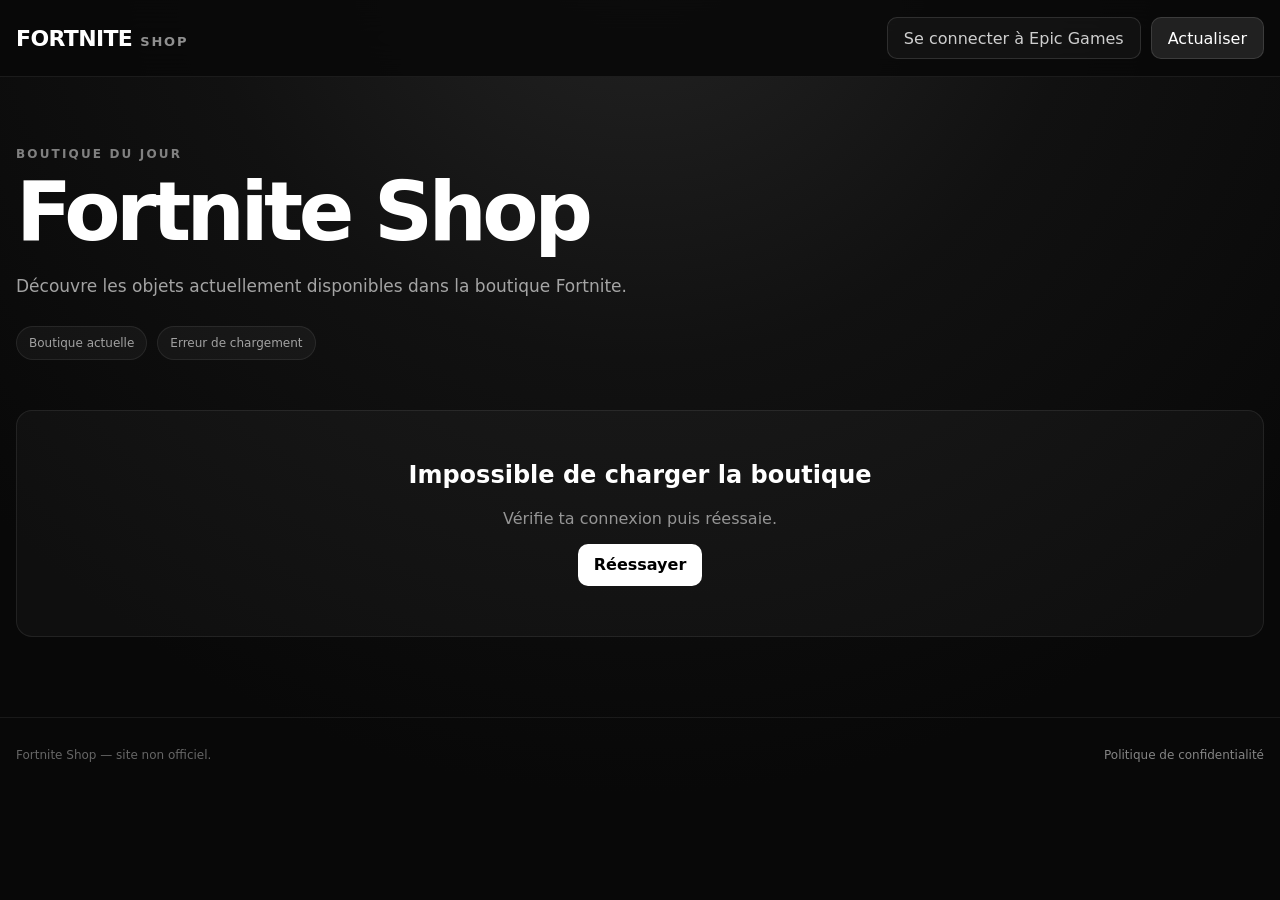
==== commit 72bc5463: "Update index.html" ====
--- a/index.html
+++ b/index.html
@@ -35,7 +35,6 @@
 </head>
 
 <body>
-
 
 <header class="site-header">
 
@@ -45,7 +44,6 @@
             class="brand"
             href="./"
         >
-
             <span class="brand-main">
                 FORTNITE
             </span>
@@ -53,7 +51,6 @@
             <span class="brand-sub">
                 SHOP
             </span>
-
         </a>
 
 
@@ -61,11 +58,11 @@
 
             <a
                 class="epic-link"
-                href="https://www.epicgames.com/"
+                href="https://www.epicgames.com/id/login"
                 target="_blank"
                 rel="noopener noreferrer"
             >
-                Epic Games
+                Se connecter à Epic Games
             </a>
 
             <button
@@ -84,7 +81,6 @@
 
 
 <main>
-
 
     <section class="hero">
 
@@ -128,7 +124,6 @@
         class="shop-container"
     ></section>
 
-
 </main>
 
 
@@ -147,7 +142,6 @@
     </div>
 
 </footer>
-
 
 
 <!-- ===================================================== -->
@@ -169,7 +163,6 @@
         aria-modal="true"
         aria-label="Aperçu de l'objet"
     >
-
 
         <button
             id="modal-close"
@@ -181,10 +174,6 @@
         </button>
 
 
-        <!-- ================================================= -->
-        <!-- IMAGE / VIDÉO PRINCIPALE -->
-        <!-- ================================================= -->
-
         <div class="modal-media">
 
             <div
@@ -216,12 +205,10 @@
                         playsinline
                         controls
                     >
-
                         <source
                             id="preview-video-source"
                             src=""
                         >
-
                     </video>
 
                 </div>
@@ -243,9 +230,8 @@
         </div>
 
 
-
         <!-- ================================================= -->
-        <!-- CARROUSEL DES OBJETS DU PACK -->
+        <!-- PACK CAROUSEL -->
         <!-- ================================================= -->
 
         <div
@@ -255,7 +241,10 @@
 
             <button
                 id="pack-carousel-prev"
-                class="pack-carousel-arrow pack-carousel-prev"
+                class="
+                    pack-carousel-arrow
+                    pack-carousel-prev
+                "
                 type="button"
                 aria-label="Objet précédent"
             >
@@ -277,7 +266,10 @@
 
             <button
                 id="pack-carousel-next"
-                class="pack-carousel-arrow pack-carousel-next"
+                class="
+                    pack-carousel-arrow
+                    pack-carousel-next
+                "
                 type="button"
                 aria-label="Objet suivant"
             >
@@ -285,7 +277,6 @@
             </button>
 
         </div>
-
 
 
         <!-- ================================================= -->
--- a/style.css
+++ b/style.css
@@ -48,16 +48,18 @@
 }
 
 
-/* ========================= */
+/* ========================================================= */
 /* HEADER */
-/* ========================= */
+/* ========================================================= */
 
 .site-header {
     position: sticky;
     top: 0;
     z-index: 50;
 
-    border-bottom: 1px solid rgba(255, 255, 255, 0.08);
+    border-bottom:
+        1px solid
+        rgba(255, 255, 255, 0.08);
 
     background:
         rgba(8, 8, 8, 0.88);
@@ -85,12 +87,15 @@
 .brand {
     display: flex;
     align-items: baseline;
+
     gap: 8px;
 
     color: white;
+
     text-decoration: none;
 
     font-weight: 900;
+
     letter-spacing: -0.04em;
 }
 
@@ -100,13 +105,16 @@
 
 .brand-sub {
     font-size: 13px;
+
     opacity: 0.55;
+
     letter-spacing: 0.14em;
 }
 
 .header-actions {
     display: flex;
     align-items: center;
+
     gap: 10px;
 }
 
@@ -118,7 +126,9 @@
 
     border-radius: 10px;
 
-    border: 1px solid rgba(255, 255, 255, 0.12);
+    border:
+        1px solid
+        rgba(255, 255, 255, 0.12);
 
     text-decoration: none;
 
@@ -132,32 +142,39 @@
     display: inline-flex;
     align-items: center;
 
-    color: rgba(255, 255, 255, 0.8);
-
-    background: rgba(255, 255, 255, 0.04);
+    color:
+        rgba(255, 255, 255, 0.8);
+
+    background:
+        rgba(255, 255, 255, 0.04);
 }
 
 .refresh-btn {
     color: #ffffff;
 
-    background: rgba(255, 255, 255, 0.1);
+    background:
+        rgba(255, 255, 255, 0.1);
 }
 
 .epic-link:hover,
 .refresh-btn:hover {
-    background: rgba(255, 255, 255, 0.15);
-    border-color: rgba(255, 255, 255, 0.25);
+    background:
+        rgba(255, 255, 255, 0.15);
+
+    border-color:
+        rgba(255, 255, 255, 0.25);
 }
 
 .refresh-btn:disabled {
     opacity: 0.5;
+
     cursor: wait;
 }
 
 
-/* ========================= */
+/* ========================================================= */
 /* HERO */
-/* ========================= */
+/* ========================================================= */
 
 .hero {
     width: min(
@@ -178,11 +195,16 @@
 }
 
 .eyebrow {
-    margin: 0 0 12px;
-
-    color: rgba(255, 255, 255, 0.48);
+    margin:
+        0
+        0
+        12px;
+
+    color:
+        rgba(255, 255, 255, 0.48);
 
     font-size: 12px;
+
     font-weight: 800;
 
     letter-spacing: 0.18em;
@@ -211,15 +233,18 @@
         0
         26px;
 
-    color: rgba(255, 255, 255, 0.62);
+    color:
+        rgba(255, 255, 255, 0.62);
 
     font-size: 17px;
+
     line-height: 1.6;
 }
 
 .shop-meta {
     display: flex;
     align-items: center;
+
     flex-wrap: wrap;
 
     gap: 10px;
@@ -249,9 +274,9 @@
 }
 
 
-/* ========================= */
+/* ========================================================= */
 /* SHOP */
-/* ========================= */
+/* ========================================================= */
 
 .shop-container {
     width: min(
@@ -280,6 +305,7 @@
     margin: 0;
 
     font-size: 27px;
+
     letter-spacing: -0.035em;
 }
 
@@ -310,9 +336,9 @@
 }
 
 
-/* ========================= */
+/* ========================================================= */
 /* CARD */
-/* ========================= */
+/* ========================================================= */
 
 .shop-card {
     position: relative;
@@ -392,7 +418,9 @@
         rgba(255, 255, 255, 0.2);
 
     font-size: 12px;
+
     font-weight: 800;
+
     letter-spacing: 0.12em;
 }
 
@@ -404,7 +432,9 @@
     right: 12px;
 
     display: flex;
+
     align-items: flex-start;
+
     justify-content: space-between;
 
     gap: 8px;
@@ -426,6 +456,7 @@
     backdrop-filter: blur(10px);
 
     font-size: 10px;
+
     font-weight: 900;
 
     letter-spacing: 0.03em;
@@ -457,7 +488,10 @@
 }
 
 .card-info {
-    padding: 15px 15px 17px;
+    padding:
+        15px
+        15px
+        17px;
 }
 
 .card-type {
@@ -467,9 +501,11 @@
         rgba(255, 255, 255, 0.38);
 
     font-size: 10px;
+
     font-weight: 800;
 
     text-transform: uppercase;
+
     letter-spacing: 0.1em;
 }
 
@@ -484,15 +520,18 @@
     color: #ffffff;
 
     font-size: 16px;
+
     font-weight: 750;
 
     white-space: nowrap;
+
     text-overflow: ellipsis;
 }
 
 .card-price {
     display: flex;
     align-items: center;
+
     flex-wrap: wrap;
 
     gap: 8px;
@@ -501,6 +540,7 @@
         rgba(255, 255, 255, 0.86);
 
     font-size: 13px;
+
     font-weight: 700;
 }
 
@@ -509,6 +549,7 @@
         rgba(255, 255, 255, 0.38);
 
     text-decoration: line-through;
+
     text-decoration-thickness: 1px;
 }
 
@@ -517,13 +558,15 @@
 }
 
 
-/* ========================= */
+/* ========================================================= */
 /* EMPTY / ERROR */
-/* ========================= */
+/* ========================================================= */
 
 .empty-shop,
 .error-shop {
-    padding: 50px 25px;
+    padding:
+        50px
+        25px;
 
     text-align: center;
 
@@ -557,18 +600,20 @@
     padding: 0 16px;
 
     border: 0;
+
     border-radius: 10px;
 
     background: #ffffff;
+
     color: #000000;
 
     font-weight: 800;
 }
 
 
-/* ========================= */
-/* MODAL FULLSCREEN */
-/* ========================= */
+/* ========================================================= */
+/* MODAL */
+/* ========================================================= */
 
 .item-modal {
     position: fixed;
@@ -578,12 +623,15 @@
     z-index: 100;
 
     display: flex;
+
     align-items: center;
+
     justify-content: center;
 
     padding: 20px;
 
     opacity: 0;
+
     visibility: hidden;
 
     pointer-events: none;
@@ -595,6 +643,7 @@
 
 .item-modal.open {
     opacity: 1;
+
     visibility: visible;
 
     pointer-events: auto;
@@ -626,6 +675,7 @@
     overflow: hidden;
 
     display: flex;
+
     flex-direction: column;
 
     border:
@@ -658,12 +708,13 @@
     top: 14px;
     right: 14px;
 
-    z-index: 20;
+    z-index: 30;
 
     width: 42px;
     height: 42px;
 
     display: grid;
+
     place-items: center;
 
     padding: 0;
@@ -680,6 +731,7 @@
     color: #ffffff;
 
     font-size: 27px;
+
     line-height: 1;
 
     backdrop-filter: blur(10px);
@@ -691,9 +743,9 @@
 }
 
 
-/* ========================= */
-/* MEDIA / SWIPE */
-/* ========================= */
+/* ========================================================= */
+/* IMAGE / VIDEO PRINCIPALE */
+/* ========================================================= */
 
 .modal-media {
     position: relative;
@@ -739,7 +791,9 @@
     height: 100%;
 
     display: flex;
+
     align-items: center;
+
     justify-content: center;
 
     overflow: hidden;
@@ -772,7 +826,8 @@
 
     z-index: 10;
 
-    max-width: calc(100% - 28px);
+    max-width:
+        calc(100% - 28px);
 
     padding:
         7px
@@ -799,14 +854,18 @@
 
     z-index: 10;
 
-    transform: translateX(-50%);
-
-    display: flex;
+    transform:
+        translateX(-50%);
+
+    display: flex;
+
     align-items: center;
 
     gap: 7px;
 
-    padding: 7px 9px;
+    padding:
+        7px
+        9px;
 
     border-radius: 999px;
 
@@ -835,16 +894,303 @@
 }
 
 .preview-dot.active {
-    transform: scale(1.35);
+    transform:
+        scale(1.35);
 
     background:
         rgba(255, 255, 255, 0.95);
 }
 
 
-/* ========================= */
+/* ========================================================= */
+/* CARROUSEL DU PACK */
+/* ========================================================= */
+
+.pack-carousel {
+    display: none;
+
+    position: relative;
+
+    width: 100%;
+
+    padding:
+        13px
+        48px;
+
+    border-top:
+        1px solid
+        rgba(255, 255, 255, 0.07);
+
+    border-bottom:
+        1px solid
+        rgba(255, 255, 255, 0.07);
+
+    background:
+        rgba(255, 255, 255, 0.025);
+}
+
+.pack-carousel.visible {
+    display: block;
+}
+
+.pack-carousel-window {
+    width: 100%;
+
+    overflow: hidden;
+}
+
+.pack-carousel-track {
+    display: flex;
+
+    align-items: stretch;
+
+    gap: 10px;
+
+    overflow-x: auto;
+
+    scroll-behavior: smooth;
+
+    scrollbar-width: none;
+
+    overscroll-behavior-x: contain;
+
+    touch-action: pan-x;
+}
+
+.pack-carousel-track::-webkit-scrollbar {
+    display: none;
+}
+
+.pack-carousel-item {
+    position: relative;
+
+    flex:
+        0 0
+        170px;
+
+    min-width: 170px;
+
+    min-height: 82px;
+
+    display: grid;
+
+    grid-template-columns:
+        64px
+        minmax(0, 1fr);
+
+    grid-template-rows:
+        auto
+        1fr;
+
+    column-gap: 9px;
+
+    padding:
+        8px;
+
+    border:
+        1px solid
+        rgba(255, 255, 255, 0.08);
+
+    border-radius: 11px;
+
+    background:
+        rgba(255, 255, 255, 0.035);
+
+    color: #ffffff;
+
+    text-align: left;
+
+    transition:
+        border-color 0.2s ease,
+        background 0.2s ease,
+        transform 0.2s ease;
+}
+
+.pack-carousel-item:hover {
+    background:
+        rgba(255, 255, 255, 0.07);
+
+    border-color:
+        rgba(255, 255, 255, 0.18);
+}
+
+.pack-carousel-item.active {
+    border-color:
+        rgba(255, 255, 255, 0.7);
+
+    background:
+        rgba(255, 255, 255, 0.09);
+}
+
+.pack-carousel-number {
+    position: absolute;
+
+    top: 6px;
+    left: 6px;
+
+    z-index: 3;
+
+    padding:
+        2px
+        5px;
+
+    border-radius: 5px;
+
+    background:
+        rgba(0, 0, 0, 0.72);
+
+    color:
+        rgba(255, 255, 255, 0.8);
+
+    font-size: 8px;
+
+    font-weight: 800;
+}
+
+.pack-carousel-image-wrap {
+    grid-row:
+        1 / 3;
+
+    width: 64px;
+    height: 64px;
+
+    align-self: center;
+
+    overflow: hidden;
+
+    border-radius: 8px;
+
+    background:
+        #111111;
+}
+
+.pack-carousel-image {
+    width: 100%;
+    height: 100%;
+
+    object-fit: cover;
+}
+
+.pack-carousel-no-image {
+    width: 100%;
+    height: 100%;
+
+    display: grid;
+
+    place-items: center;
+
+    color:
+        rgba(255, 255, 255, 0.3);
+}
+
+.pack-carousel-info {
+    min-width: 0;
+
+    align-self: center;
+
+    display: flex;
+
+    flex-direction: column;
+
+    gap: 4px;
+}
+
+.pack-carousel-info strong {
+    overflow: hidden;
+
+    color:
+        rgba(255, 255, 255, 0.95);
+
+    font-size: 12px;
+
+    font-weight: 800;
+
+    white-space: nowrap;
+
+    text-overflow: ellipsis;
+}
+
+.pack-carousel-info small {
+    overflow: hidden;
+
+    color:
+        rgba(255, 255, 255, 0.42);
+
+    font-size: 9px;
+
+    font-weight: 700;
+
+    text-transform: uppercase;
+
+    white-space: nowrap;
+
+    text-overflow: ellipsis;
+}
+
+.pack-carousel-arrow {
+    position: absolute;
+
+    top: 50%;
+
+    z-index: 5;
+
+    transform:
+        translateY(-50%);
+
+    width: 34px;
+    height: 34px;
+
+    display: grid;
+
+    place-items: center;
+
+    padding: 0;
+
+    border:
+        1px solid
+        rgba(255, 255, 255, 0.13);
+
+    border-radius: 50%;
+
+    background:
+        rgba(0, 0, 0, 0.72);
+
+    color: #ffffff;
+
+    font-size: 25px;
+
+    line-height: 1;
+
+    backdrop-filter: blur(10px);
+
+    transition:
+        background 0.2s ease,
+        opacity 0.2s ease;
+}
+
+.pack-carousel-arrow:hover:not(:disabled) {
+    background:
+        rgba(255, 255, 255, 0.14);
+}
+
+.pack-carousel-arrow:disabled {
+    opacity: 0.25;
+
+    cursor: default;
+}
+
+.pack-carousel-prev {
+    left: 9px;
+}
+
+.pack-carousel-next {
+    right: 9px;
+}
+
+
+/* ========================================================= */
 /* MODAL INFO */
-/* ========================= */
+/* ========================================================= */
 
 .modal-info {
     padding:
@@ -855,7 +1201,9 @@
 
 .modal-info-top {
     display: flex;
+
     align-items: flex-start;
+
     justify-content: space-between;
 
     gap: 20px;
@@ -871,9 +1219,11 @@
         rgba(255, 255, 255, 0.4);
 
     font-size: 11px;
+
     font-weight: 800;
 
     text-transform: uppercase;
+
     letter-spacing: 0.1em;
 }
 
@@ -892,7 +1242,9 @@
 
 .modal-price {
     display: flex;
+
     align-items: center;
+
     gap: 8px;
 
     flex-wrap: wrap;
@@ -902,6 +1254,7 @@
     color: #ffffff;
 
     font-size: 15px;
+
     font-weight: 800;
 }
 
@@ -928,13 +1281,14 @@
         rgba(255, 255, 255, 0.55);
 
     font-size: 14px;
+
     line-height: 1.55;
 }
 
 
-/* ========================= */
+/* ========================================================= */
 /* FOOTER */
-/* ========================= */
+/* ========================================================= */
 
 .site-footer {
     border-top:
@@ -955,7 +1309,9 @@
     margin: auto;
 
     display: flex;
+
     align-items: center;
+
     justify-content: space-between;
 
     gap: 20px;
@@ -982,9 +1338,9 @@
 }
 
 
-/* ========================= */
+/* ========================================================= */
 /* MOBILE */
-/* ========================= */
+/* ========================================================= */
 
 @media (max-width: 700px) {
 
@@ -1069,6 +1425,7 @@
 
     .modal-content {
         width: 100%;
+
         max-height: 96vh;
 
         border-radius: 18px;
@@ -1076,6 +1433,50 @@
 
     .modal-media {
         aspect-ratio: 1 / 1;
+    }
+
+    /*
+     * Sur mobile :
+     * les objets restent assez larges
+     * pour être facilement swipés.
+     */
+    .pack-carousel {
+        padding:
+            10px
+            12px;
+    }
+
+    .pack-carousel-arrow {
+        display: none;
+    }
+
+    .pack-carousel-track {
+        gap: 8px;
+
+        padding-bottom: 2px;
+    }
+
+    .pack-carousel-item {
+        flex:
+            0 0
+            155px;
+
+        min-width: 155px;
+
+        min-height: 76px;
+    }
+
+    .pack-carousel-image-wrap {
+        width: 58px;
+        height: 58px;
+    }
+
+    .pack-carousel-info strong {
+        font-size: 11px;
+    }
+
+    .pack-carousel-info small {
+        font-size: 8px;
     }
 
     .modal-info {
@@ -1087,6 +1488,7 @@
 
     .modal-info-top {
         flex-direction: column;
+
         gap: 10px;
     }
 
@@ -1096,6 +1498,7 @@
 
     .footer-inner {
         flex-direction: column;
+
         align-items: flex-start;
     }
 }
@@ -1119,12 +1522,18 @@
     .hero h1 {
         font-size: 42px;
     }
-}
-
-
-/* ========================= */
+
+    .pack-carousel-item {
+        flex-basis: 145px;
+
+        min-width: 145px;
+    }
+}
+
+
+/* ========================================================= */
 /* ACCESSIBILITY */
-/* ========================= */
+/* ========================================================= */
 
 @media (prefers-reduced-motion: reduce) {
 
@@ -1135,8 +1544,13 @@
     *,
     *::before,
     *::after {
-        transition-duration: 0.01ms !important;
-        animation-duration: 0.01ms !important;
-        animation-iteration-count: 1 !important;
+        transition-duration:
+            0.01ms !important;
+
+        animation-duration:
+            0.01ms !important;
+
+        animation-iteration-count:
+            1 !important;
     }
 }
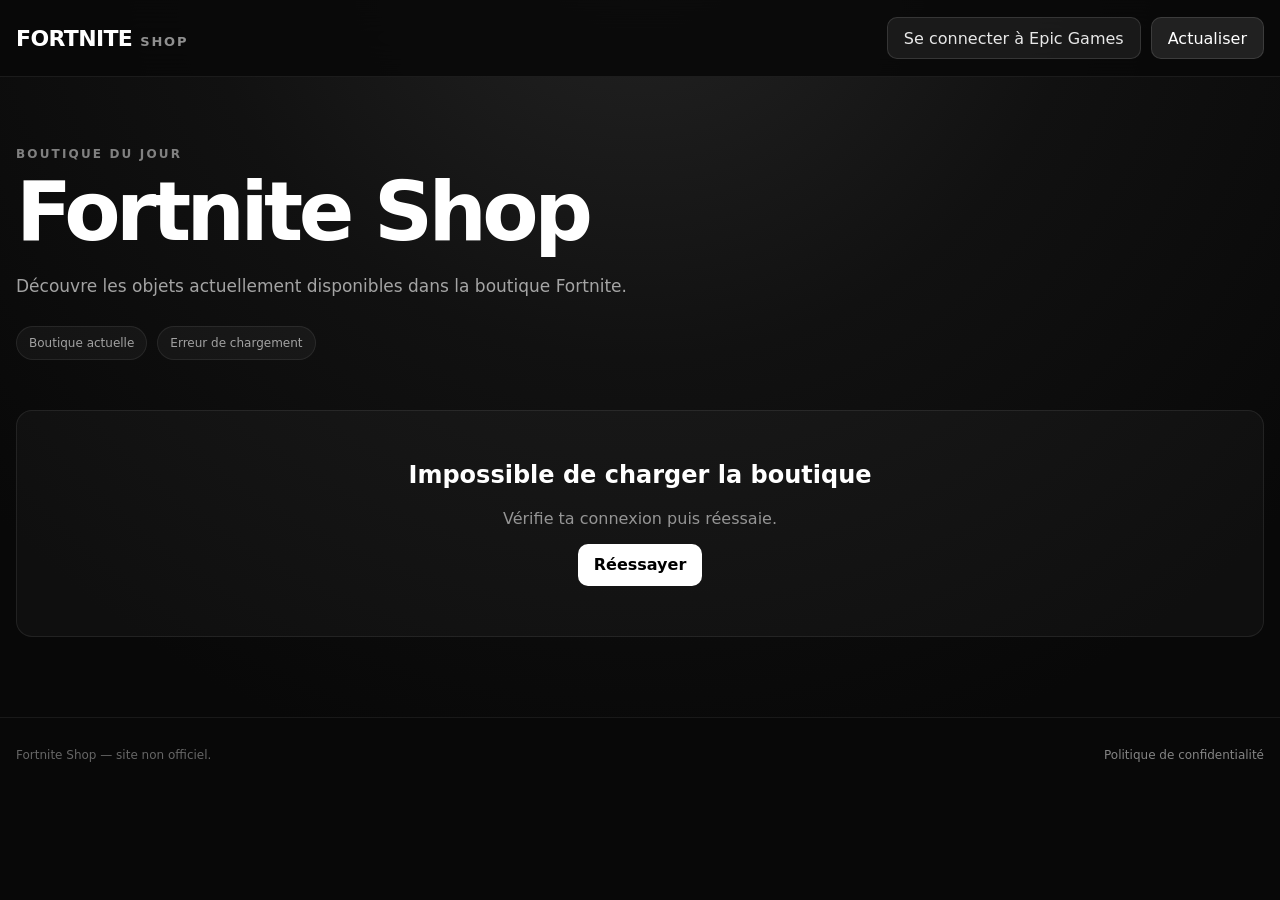
==== commit 59de9150: "Update index.html" ====
--- a/index.html
+++ b/index.html
@@ -53,7 +53,6 @@
             </span>
         </a>
 
-
         <div class="header-actions">
 
             <a
@@ -66,7 +65,7 @@
             </a>
 
             <button
-                id="refresh-btn"
+                id="refresh-shop"
                 class="refresh-btn"
                 type="button"
             >
@@ -106,7 +105,7 @@
                 </span>
 
                 <span
-                    id="status"
+                    id="shop-status"
                     aria-live="polite"
                 >
                     Chargement…
@@ -155,7 +154,6 @@
 >
 
     <div class="modal-backdrop"></div>
-
 
     <div
         class="modal-content"
@@ -230,9 +228,7 @@
         </div>
 
 
-        <!-- ================================================= -->
         <!-- PACK CAROUSEL -->
-        <!-- ================================================= -->
 
         <div
             id="pack-carousel"
@@ -279,9 +275,7 @@
         </div>
 
 
-        <!-- ================================================= -->
         <!-- INFORMATIONS -->
-        <!-- ================================================= -->
 
         <div class="modal-info">
 
--- a/style.css
+++ b/style.css
@@ -4,6 +4,13 @@
 
 html {
     scroll-behavior: smooth;
+    background: #080808;
+}
+
+html,
+body {
+    width: 100%;
+    min-height: 100%;
 }
 
 body {
@@ -17,6 +24,8 @@
             #111111 38%,
             #080808 75%
         );
+
+    background-color: #080808;
 
     color: #ffffff;
 
@@ -27,6 +36,8 @@
         BlinkMacSystemFont,
         "Segoe UI",
         sans-serif;
+
+    overflow-x: hidden;
 }
 
 body.modal-open {
@@ -54,7 +65,9 @@
 
 .site-header {
     position: sticky;
+
     top: 0;
+
     z-index: 50;
 
     border-bottom:
@@ -64,21 +77,25 @@
     background:
         rgba(8, 8, 8, 0.88);
 
-    backdrop-filter: blur(18px);
+    backdrop-filter:
+        blur(18px);
 }
 
 .header-inner {
-    width: min(
-        1400px,
-        calc(100% - 32px)
-    );
+    width:
+        min(
+            1400px,
+            calc(100% - 32px)
+        );
 
     min-height: 76px;
 
     margin: auto;
 
     display: flex;
+
     align-items: center;
+
     justify-content: space-between;
 
     gap: 20px;
@@ -86,6 +103,7 @@
 
 .brand {
     display: flex;
+
     align-items: baseline;
 
     gap: 8px;
@@ -113,6 +131,7 @@
 
 .header-actions {
     display: flex;
+
     align-items: center;
 
     gap: 10px;
@@ -122,13 +141,14 @@
 .refresh-btn {
     min-height: 42px;
 
-    padding: 0 16px;
-
-    border-radius: 10px;
+    padding:
+        0 16px;
 
     border:
         1px solid
         rgba(255, 255, 255, 0.12);
+
+    border-radius: 10px;
 
     text-decoration: none;
 
@@ -140,13 +160,14 @@
 
 .epic-link {
     display: inline-flex;
+
     align-items: center;
 
     color:
-        rgba(255, 255, 255, 0.8);
-
-    background:
-        rgba(255, 255, 255, 0.04);
+        rgba(255, 255, 255, 0.9);
+
+    background:
+        rgba(255, 255, 255, 0.07);
 }
 
 .refresh-btn {
@@ -177,12 +198,14 @@
 /* ========================================================= */
 
 .hero {
-    width: min(
-        1400px,
-        calc(100% - 32px)
-    );
-
-    margin: 0 auto;
+    width:
+        min(
+            1400px,
+            calc(100% - 32px)
+        );
+
+    margin:
+        0 auto;
 
     padding:
         70px
@@ -196,9 +219,7 @@
 
 .eyebrow {
     margin:
-        0
-        0
-        12px;
+        0 0 12px;
 
     color:
         rgba(255, 255, 255, 0.48);
@@ -229,9 +250,7 @@
     max-width: 650px;
 
     margin:
-        22px
-        0
-        26px;
+        22px 0 26px;
 
     color:
         rgba(255, 255, 255, 0.62);
@@ -243,6 +262,7 @@
 
 .shop-meta {
     display: flex;
+
     align-items: center;
 
     flex-wrap: wrap;
@@ -252,11 +272,13 @@
 
 .shop-meta span {
     display: inline-flex;
+
     align-items: center;
 
     min-height: 34px;
 
-    padding: 0 12px;
+    padding:
+        0 12px;
 
     border:
         1px solid
@@ -279,14 +301,14 @@
 /* ========================================================= */
 
 .shop-container {
-    width: min(
-        1400px,
-        calc(100% - 32px)
-    );
+    width:
+        min(
+            1400px,
+            calc(100% - 32px)
+        );
 
     margin:
-        0 auto
-        80px;
+        0 auto 80px;
 }
 
 .shop-group {
@@ -295,7 +317,9 @@
 
 .shop-group-header {
     display: flex;
+
     align-items: end;
+
     justify-content: space-between;
 
     margin-bottom: 20px;
@@ -309,7 +333,7 @@
     letter-spacing: -0.035em;
 }
 
-.shop-group-header span {
+.shop-group-count {
     display: block;
 
     margin-top: 5px;
@@ -368,7 +392,8 @@
 
 .shop-card:hover,
 .shop-card:focus-visible {
-    transform: translateY(-5px);
+    transform:
+        translateY(-5px);
 
     border-color:
         rgba(255, 255, 255, 0.2);
@@ -395,6 +420,7 @@
 
 .card-image {
     width: 100%;
+
     height: 100%;
 
     object-fit: cover;
@@ -404,14 +430,17 @@
 }
 
 .shop-card:hover .card-image {
-    transform: scale(1.045);
+    transform:
+        scale(1.045);
 }
 
 .card-image-fallback {
     width: 100%;
+
     height: 100%;
 
     display: grid;
+
     place-items: center;
 
     color:
@@ -428,7 +457,9 @@
     position: absolute;
 
     top: 12px;
+
     left: 12px;
+
     right: 12px;
 
     display: flex;
@@ -445,15 +476,18 @@
 .bundle-discount,
 .bundle-count-badge {
     display: inline-flex;
+
     align-items: center;
 
     min-height: 28px;
 
-    padding: 0 9px;
+    padding:
+        0 9px;
 
     border-radius: 8px;
 
-    backdrop-filter: blur(10px);
+    backdrop-filter:
+        blur(10px);
 
     font-size: 10px;
 
@@ -489,9 +523,7 @@
 
 .card-info {
     padding:
-        15px
-        15px
-        17px;
+        15px 15px 17px;
 }
 
 .card-type {
@@ -511,9 +543,7 @@
 
 .card-info h3 {
     margin:
-        0
-        0
-        10px;
+        0 0 10px;
 
     overflow: hidden;
 
@@ -530,6 +560,7 @@
 
 .card-price {
     display: flex;
+
     align-items: center;
 
     flex-wrap: wrap;
@@ -548,9 +579,8 @@
     color:
         rgba(255, 255, 255, 0.38);
 
-    text-decoration: line-through;
-
-    text-decoration-thickness: 1px;
+    text-decoration:
+        line-through;
 }
 
 .bundle-price {
@@ -565,8 +595,7 @@
 .empty-shop,
 .error-shop {
     padding:
-        50px
-        25px;
+        50px 25px;
 
     text-align: center;
 
@@ -597,7 +626,8 @@
 .retry-btn {
     min-height: 42px;
 
-    padding: 0 16px;
+    padding:
+        0 16px;
 
     border: 0;
 
@@ -657,7 +687,8 @@
     background:
         rgba(0, 0, 0, 0.86);
 
-    backdrop-filter: blur(18px);
+    backdrop-filter:
+        blur(18px);
 }
 
 .modal-content {
@@ -665,10 +696,11 @@
 
     z-index: 1;
 
-    width: min(
-        1100px,
-        100%
-    );
+    width:
+        min(
+            1100px,
+            100%
+        );
 
     max-height: 94vh;
 
@@ -699,18 +731,21 @@
 }
 
 .item-modal.open .modal-content {
-    transform: scale(1);
+    transform:
+        scale(1);
 }
 
 .modal-close {
     position: absolute;
 
     top: 14px;
+
     right: 14px;
 
     z-index: 30;
 
     width: 42px;
+
     height: 42px;
 
     display: grid;
@@ -734,7 +769,8 @@
 
     line-height: 1;
 
-    backdrop-filter: blur(10px);
+    backdrop-filter:
+        blur(10px);
 }
 
 .modal-close:hover {
@@ -744,7 +780,7 @@
 
 
 /* ========================================================= */
-/* IMAGE / VIDEO PRINCIPALE */
+/* MEDIA */
 /* ========================================================= */
 
 .modal-media {
@@ -764,6 +800,7 @@
 
 .preview-track {
     width: 100%;
+
     height: 100%;
 
     display: flex;
@@ -784,10 +821,10 @@
 
 .preview-slide {
     flex:
-        0 0
-        100%;
+        0 0 100%;
 
     width: 100%;
+
     height: 100%;
 
     display: flex;
@@ -804,6 +841,7 @@
 
 .preview-slide img {
     width: 100%;
+
     height: 100%;
 
     object-fit: contain;
@@ -811,6 +849,7 @@
 
 .preview-video-slide video {
     width: 100%;
+
     height: 100%;
 
     object-fit: contain;
@@ -822,6 +861,7 @@
     position: absolute;
 
     left: 14px;
+
     bottom: 14px;
 
     z-index: 10;
@@ -830,8 +870,7 @@
         calc(100% - 28px);
 
     padding:
-        7px
-        10px;
+        7px 10px;
 
     border-radius: 8px;
 
@@ -843,13 +882,15 @@
 
     font-size: 11px;
 
-    backdrop-filter: blur(10px);
+    backdrop-filter:
+        blur(10px);
 }
 
 .preview-dots {
     position: absolute;
 
     left: 50%;
+
     bottom: 15px;
 
     z-index: 10;
@@ -864,19 +905,20 @@
     gap: 7px;
 
     padding:
-        7px
-        9px;
+        7px 9px;
 
     border-radius: 999px;
 
     background:
         rgba(0, 0, 0, 0.55);
 
-    backdrop-filter: blur(10px);
+    backdrop-filter:
+        blur(10px);
 }
 
 .preview-dot {
     width: 7px;
+
     height: 7px;
 
     padding: 0;
@@ -903,19 +945,16 @@
 
 
 /* ========================================================= */
-/* CARROUSEL DU PACK */
+/* PACK CAROUSEL */
 /* ========================================================= */
 
 .pack-carousel {
-    display: none;
-
     position: relative;
 
     width: 100%;
 
     padding:
-        13px
-        48px;
+        13px 48px;
 
     border-top:
         1px solid
@@ -929,10 +968,6 @@
         rgba(255, 255, 255, 0.025);
 }
 
-.pack-carousel.visible {
-    display: block;
-}
-
 .pack-carousel-window {
     width: 100%;
 
@@ -965,8 +1000,7 @@
     position: relative;
 
     flex:
-        0 0
-        170px;
+        0 0 170px;
 
     min-width: 170px;
 
@@ -978,14 +1012,7 @@
         64px
         minmax(0, 1fr);
 
-    grid-template-rows:
-        auto
-        1fr;
-
-    column-gap: 9px;
-
-    padding:
-        8px;
+    padding: 8px;
 
     border:
         1px solid
@@ -1026,13 +1053,13 @@
     position: absolute;
 
     top: 6px;
+
     left: 6px;
 
     z-index: 3;
 
     padding:
-        2px
-        5px;
+        2px 5px;
 
     border-radius: 5px;
 
@@ -1048,10 +1075,8 @@
 }
 
 .pack-carousel-image-wrap {
-    grid-row:
-        1 / 3;
-
     width: 64px;
+
     height: 64px;
 
     align-self: center;
@@ -1066,6 +1091,7 @@
 
 .pack-carousel-image {
     width: 100%;
+
     height: 100%;
 
     object-fit: cover;
@@ -1073,6 +1099,7 @@
 
 .pack-carousel-no-image {
     width: 100%;
+
     height: 100%;
 
     display: grid;
@@ -1093,6 +1120,8 @@
     flex-direction: column;
 
     gap: 4px;
+
+    padding-left: 9px;
 }
 
 .pack-carousel-info strong {
@@ -1138,6 +1167,7 @@
         translateY(-50%);
 
     width: 34px;
+
     height: 34px;
 
     display: grid;
@@ -1161,11 +1191,8 @@
 
     line-height: 1;
 
-    backdrop-filter: blur(10px);
-
-    transition:
-        background 0.2s ease,
-        opacity 0.2s ease;
+    backdrop-filter:
+        blur(10px);
 }
 
 .pack-carousel-arrow:hover:not(:disabled) {
@@ -1194,9 +1221,7 @@
 
 .modal-info {
     padding:
-        22px
-        24px
-        25px;
+        22px 24px 25px;
 }
 
 .modal-info-top {
@@ -1211,9 +1236,7 @@
 
 .modal-extra {
     margin:
-        0
-        0
-        5px;
+        0 0 5px;
 
     color:
         rgba(255, 255, 255, 0.4);
@@ -1237,7 +1260,8 @@
             36px
         );
 
-    letter-spacing: -0.04em;
+    letter-spacing:
+        -0.04em;
 }
 
 .modal-price {
@@ -1256,26 +1280,13 @@
     font-size: 15px;
 
     font-weight: 800;
-}
-
-.modal-old-price {
-    color:
-        rgba(255, 255, 255, 0.38);
-
-    text-decoration: line-through;
-}
-
-.modal-new-price {
-    color: #ffffff;
 }
 
 .modal-description {
     max-width: 750px;
 
     margin:
-        14px
-        0
-        0;
+        14px 0 0;
 
     color:
         rgba(255, 255, 255, 0.55);
@@ -1296,15 +1307,18 @@
         rgba(255, 255, 255, 0.07);
 
     padding:
-        30px
-        0;
+        30px 0;
+
+    background:
+        #080808;
 }
 
 .footer-inner {
-    width: min(
-        1400px,
-        calc(100% - 32px)
-    );
+    width:
+        min(
+            1400px,
+            calc(100% - 32px)
+        );
 
     margin: auto;
 
@@ -1357,22 +1371,24 @@
     }
 
     .epic-link {
-        display: none;
+        padding:
+            0 10px;
+
+        font-size: 11px;
     }
 
     .refresh-btn {
         min-height: 38px;
 
-        padding: 0 12px;
+        padding:
+            0 12px;
 
         font-size: 12px;
     }
 
     .hero {
         padding:
-            50px
-            0
-            35px;
+            50px 0 35px;
     }
 
     .hero-description {
@@ -1395,9 +1411,7 @@
 
     .card-info {
         padding:
-            11px
-            11px
-            13px;
+            11px 11px 13px;
     }
 
     .card-info h3 {
@@ -1412,14 +1426,17 @@
     .bundle-count-badge {
         min-height: 24px;
 
-        padding: 0 7px;
+        padding:
+            0 7px;
 
         font-size: 8px;
     }
 
     .card-badges {
         top: 8px;
+
         left: 8px;
+
         right: 8px;
     }
 
@@ -1435,15 +1452,9 @@
         aspect-ratio: 1 / 1;
     }
 
-    /*
-     * Sur mobile :
-     * les objets restent assez larges
-     * pour être facilement swipés.
-     */
     .pack-carousel {
         padding:
-            10px
-            12px;
+            10px 12px;
     }
 
     .pack-carousel-arrow {
@@ -1458,8 +1469,7 @@
 
     .pack-carousel-item {
         flex:
-            0 0
-            155px;
+            0 0 155px;
 
         min-width: 155px;
 
@@ -1468,6 +1478,7 @@
 
     .pack-carousel-image-wrap {
         width: 58px;
+
         height: 58px;
     }
 
@@ -1481,9 +1492,7 @@
 
     .modal-info {
         padding:
-            17px
-            17px
-            20px;
+            17px 17px 20px;
     }
 
     .modal-info-top {
@@ -1503,7 +1512,18 @@
     }
 }
 
+
 @media (max-width: 390px) {
+
+    .epic-link {
+        max-width: 135px;
+
+        overflow: hidden;
+
+        white-space: nowrap;
+
+        text-overflow: ellipsis;
+    }
 
     .shop-grid {
         grid-template-columns:
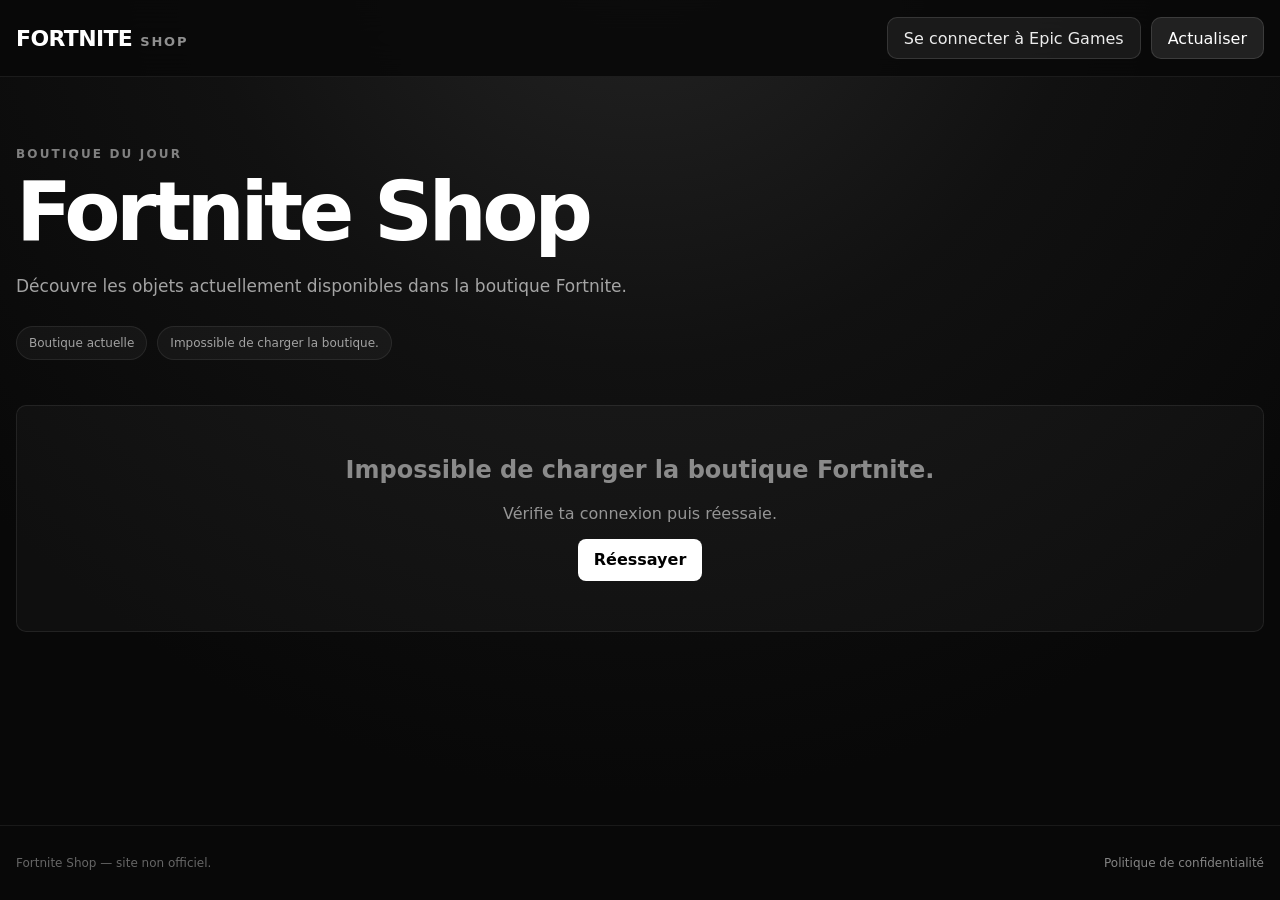
==== commit 98476488: "Update index.html" ====
--- a/index.html
+++ b/index.html
@@ -34,7 +34,9 @@
 
 </head>
 
+
 <body>
+
 
 <header class="site-header">
 
@@ -44,6 +46,7 @@
             class="brand"
             href="./"
         >
+
             <span class="brand-main">
                 FORTNITE
             </span>
@@ -51,7 +54,9 @@
             <span class="brand-sub">
                 SHOP
             </span>
+
         </a>
+
 
         <div class="header-actions">
 
@@ -79,7 +84,9 @@
 </header>
 
 
+
 <main>
+
 
     <section class="hero">
 
@@ -118,12 +125,15 @@
     </section>
 
 
+
     <section
         id="shop"
         class="shop-container"
     ></section>
 
+
 </main>
+
 
 
 <footer class="site-footer">
@@ -143,9 +153,10 @@
 </footer>
 
 
-<!-- ===================================================== -->
-<!-- MODAL -->
-<!-- ===================================================== -->
+
+<!-- =====================================================
+     MODAL
+     ===================================================== -->
 
 <div
     id="item-modal"
@@ -155,12 +166,14 @@
 
     <div class="modal-backdrop"></div>
 
+
     <div
         class="modal-content"
         role="dialog"
         aria-modal="true"
         aria-label="Aperçu de l'objet"
     >
+
 
         <button
             id="modal-close"
@@ -172,6 +185,7 @@
         </button>
 
 
+
         <div class="modal-media">
 
             <div
@@ -191,10 +205,7 @@
 
 
                 <div
-                    class="
-                        preview-slide
-                        preview-video-slide
-                    "
+                    class="preview-slide preview-video-slide"
                 >
 
                     <video
@@ -203,21 +214,17 @@
                         playsinline
                         controls
                     >
+
                         <source
                             id="preview-video-source"
                             src=""
                         >
+
                     </video>
 
                 </div>
 
             </div>
-
-
-            <div
-                id="preview-status"
-                class="preview-status"
-            ></div>
 
 
             <div
@@ -228,7 +235,10 @@
         </div>
 
 
-        <!-- PACK CAROUSEL -->
+
+        <!-- =================================================
+             PACK CAROUSEL
+             ================================================= -->
 
         <div
             id="pack-carousel"
@@ -237,10 +247,7 @@
 
             <button
                 id="pack-carousel-prev"
-                class="
-                    pack-carousel-arrow
-                    pack-carousel-prev
-                "
+                class="pack-carousel-arrow"
                 type="button"
                 aria-label="Objet précédent"
             >
@@ -248,9 +255,7 @@
             </button>
 
 
-            <div
-                class="pack-carousel-window"
-            >
+            <div class="pack-carousel-window">
 
                 <div
                     id="pack-carousel-track"
@@ -262,10 +267,7 @@
 
             <button
                 id="pack-carousel-next"
-                class="
-                    pack-carousel-arrow
-                    pack-carousel-next
-                "
+                class="pack-carousel-arrow"
                 type="button"
                 aria-label="Objet suivant"
             >
@@ -275,7 +277,10 @@
         </div>
 
 
-        <!-- INFORMATIONS -->
+
+        <!-- =================================================
+             INFORMATIONS
+             ================================================= -->
 
         <div class="modal-info">
 
@@ -288,9 +293,7 @@
                         class="modal-extra"
                     ></p>
 
-                    <h2 id="modal-name">
-                        Objet Fortnite
-                    </h2>
+                    <h2 id="modal-name"></h2>
 
                 </div>
 
@@ -315,6 +318,7 @@
 </div>
 
 
+
 <script src="app.js"></script>
 
 </body>
--- a/style.css
+++ b/style.css
@@ -5,6 +5,8 @@
 html {
     scroll-behavior: smooth;
     background: #080808;
+    overflow-x: hidden;
+    overscroll-behavior-x: none;
 }
 
 html,
@@ -15,7 +17,10 @@
 
 body {
     margin: 0;
-    min-height: 100vh;
+    min-height: 100dvh;
+
+    display: flex;
+    flex-direction: column;
 
     background:
         radial-gradient(
@@ -38,10 +43,18 @@
         sans-serif;
 
     overflow-x: hidden;
+
+    -webkit-tap-highlight-color: transparent;
 }
 
 body.modal-open {
     overflow: hidden;
+}
+
+main {
+    flex: 1;
+    min-width: 0;
+    overflow-x: hidden;
 }
 
 button,
@@ -65,9 +78,7 @@
 
 .site-header {
     position: sticky;
-
     top: 0;
-
     z-index: 50;
 
     border-bottom:
@@ -93,9 +104,7 @@
     margin: auto;
 
     display: flex;
-
     align-items: center;
-
     justify-content: space-between;
 
     gap: 20px;
@@ -103,17 +112,13 @@
 
 .brand {
     display: flex;
-
     align-items: baseline;
-
     gap: 8px;
 
     color: white;
-
     text-decoration: none;
 
     font-weight: 900;
-
     letter-spacing: -0.04em;
 }
 
@@ -123,26 +128,20 @@
 
 .brand-sub {
     font-size: 13px;
-
     opacity: 0.55;
-
     letter-spacing: 0.14em;
 }
 
 .header-actions {
     display: flex;
-
     align-items: center;
-
     gap: 10px;
 }
 
 .epic-link,
 .refresh-btn {
     min-height: 42px;
-
-    padding:
-        0 16px;
+    padding: 0 16px;
 
     border:
         1px solid
@@ -160,11 +159,10 @@
 
 .epic-link {
     display: inline-flex;
-
     align-items: center;
 
     color:
-        rgba(255, 255, 255, 0.9);
+        rgba(255, 255, 255, 0.92);
 
     background:
         rgba(255, 255, 255, 0.07);
@@ -188,7 +186,6 @@
 
 .refresh-btn:disabled {
     opacity: 0.5;
-
     cursor: wait;
 }
 
@@ -208,9 +205,7 @@
         0 auto;
 
     padding:
-        70px
-        0
-        50px;
+        70px 0 45px;
 }
 
 .hero-content {
@@ -225,7 +220,6 @@
         rgba(255, 255, 255, 0.48);
 
     font-size: 12px;
-
     font-weight: 800;
 
     letter-spacing: 0.18em;
@@ -256,23 +250,18 @@
         rgba(255, 255, 255, 0.62);
 
     font-size: 17px;
-
     line-height: 1.6;
 }
 
 .shop-meta {
     display: flex;
-
     align-items: center;
-
     flex-wrap: wrap;
-
     gap: 10px;
 }
 
 .shop-meta span {
     display: inline-flex;
-
     align-items: center;
 
     min-height: 34px;
@@ -312,51 +301,123 @@
 }
 
 .shop-group {
-    margin-bottom: 58px;
+    margin-bottom: 62px;
 }
 
 .shop-group-header {
     display: flex;
-
-    align-items: end;
-
+    align-items: center;
     justify-content: space-between;
 
-    margin-bottom: 20px;
+    gap: 20px;
+
+    margin-bottom: 18px;
+}
+
+.shop-group-title-row {
+    min-width: 0;
+
+    display: flex;
+    align-items: center;
+
+    gap: 16px;
 }
 
 .shop-group-header h2 {
     margin: 0;
 
-    font-size: 27px;
-
-    letter-spacing: -0.035em;
+    color: #ffffff;
+
+    font-size:
+        clamp(
+            25px,
+            3vw,
+            38px
+        );
+
+    line-height: 1;
+
+    font-weight: 900;
+
+    letter-spacing:
+        -0.045em;
+
+    text-transform: uppercase;
+}
+
+.shop-group-line {
+    width: 70px;
+    height: 2px;
+
+    flex: 0 1 70px;
+
+    background:
+        rgba(255, 255, 255, 0.22);
 }
 
 .shop-group-count {
-    display: block;
-
-    margin-top: 5px;
-
-    color:
-        rgba(255, 255, 255, 0.42);
-
-    font-size: 13px;
-}
+    flex-shrink: 0;
+
+    color:
+        rgba(255, 255, 255, 0.38);
+
+    font-size: 11px;
+
+    font-weight: 800;
+
+    text-transform: uppercase;
+
+    letter-spacing: 0.08em;
+}
+
+
+/* ========================================================= */
+/* DYNAMIC FORTNITE GRID */
+/* ========================================================= */
 
 .shop-grid {
     display: grid;
 
     grid-template-columns:
         repeat(
-            auto-fill,
-            minmax(
-                230px,
-                1fr
-            )
+            4,
+            minmax(0, 1fr)
         );
 
-    gap: 16px;
+    grid-auto-flow: dense;
+
+    gap: 12px;
+}
+
+
+/*
+ * 1x1 = carré
+ */
+
+.shop-card.tile-square {
+    grid-column: span 1;
+    grid-row: span 1;
+}
+
+
+/*
+ * 1x2 = portrait
+ */
+
+.shop-card.tile-portrait {
+    grid-column: span 1;
+    grid-row: span 2;
+}
+
+
+/*
+ * 2x2 = grande carte.
+ * Sur desktop elle prend toute la largeur.
+ */
+
+.shop-card.tile-large {
+    grid-column: 1 / -1;
+    grid-row: span 2;
 }
 
 
@@ -367,100 +428,206 @@
 .shop-card {
     position: relative;
 
+    min-width: 0;
+
     overflow: hidden;
 
     border:
         1px solid
-        rgba(255, 255, 255, 0.08);
-
-    border-radius: 17px;
-
-    background:
-        linear-gradient(
-            145deg,
-            rgba(255, 255, 255, 0.08),
-            rgba(255, 255, 255, 0.025)
-        );
+        rgba(255, 255, 255, 0.1);
+
+    border-radius: 5px;
+
+    background:
+        #151515;
 
     cursor: pointer;
+
+    isolation: isolate;
 
     transition:
         transform 0.25s ease,
         border-color 0.25s ease,
-        background 0.25s ease;
+        box-shadow 0.25s ease;
 }
 
 .shop-card:hover,
 .shop-card:focus-visible {
     transform:
-        translateY(-5px);
+        translateY(-3px);
 
     border-color:
-        rgba(255, 255, 255, 0.2);
+        rgba(255, 255, 255, 0.28);
+
+    box-shadow:
+        0 15px 35px
+        rgba(0, 0, 0, 0.3);
+
+    outline: none;
+}
+
+.card-visual {
+    position: relative;
+
+    width: 100%;
+    height: 100%;
+
+    min-height: 0;
+
+    overflow: hidden;
 
     background:
         linear-gradient(
-            145deg,
-            rgba(255, 255, 255, 0.12),
-            rgba(255, 255, 255, 0.035)
+            135deg,
+            var(--item-color-1),
+            var(--item-color-2) 52%,
+            var(--item-color-3)
         );
-
-    outline: none;
-}
-
-.card-image-wrapper {
-    position: relative;
-
+}
+
+
+/*
+ * Carré
+ */
+
+.tile-square .card-visual {
     aspect-ratio: 1 / 1;
-
-    overflow: hidden;
-
-    background: #111111;
-}
-
-.card-image {
+}
+
+
+/*
+ * Portrait
+ */
+
+.tile-portrait .card-visual {
+    aspect-ratio: 1 / 1.35;
+}
+
+
+/*
+ * Grande bannière
+ */
+
+.tile-large .card-visual {
+    aspect-ratio: 2.7 / 1;
+    min-height: 260px;
+}
+
+.card-background {
+    position: absolute;
+    inset: 0;
+
+    z-index: 0;
+
+    background:
+        radial-gradient(
+            circle at 20% 15%,
+            var(--item-color-3),
+            transparent 55%
+        ),
+        linear-gradient(
+            135deg,
+            var(--item-color-1),
+            var(--item-color-2) 55%,
+            var(--item-color-3)
+        );
+
+    opacity: 0.98;
+}
+
+
+/*
+ * Image principale
+ */
+
+.shop-card-image {
+    position: absolute;
+
+    inset: 0;
+
+    z-index: 1;
+
     width: 100%;
-
     height: 100%;
 
     object-fit: cover;
 
+    object-position: center;
+
     transition:
-        transform 0.35s ease;
-}
-
-.shop-card:hover .card-image {
+        transform 0.45s
+        cubic-bezier(
+            0.22,
+            1,
+            0.36,
+            1
+        );
+}
+
+.shop-card:hover .shop-card-image {
     transform:
         scale(1.045);
 }
 
-.card-image-fallback {
-    width: 100%;
-
-    height: 100%;
+.shop-card-no-image {
+    position: absolute;
+
+    inset: 0;
+
+    z-index: 1;
 
     display: grid;
 
     place-items: center;
 
     color:
-        rgba(255, 255, 255, 0.2);
-
-    font-size: 12px;
-
-    font-weight: 800;
-
-    letter-spacing: 0.12em;
-}
-
-.card-badges {
+        rgba(255, 255, 255, 0.3);
+
+    font-size: 11px;
+
+    font-weight: 900;
+
+    letter-spacing: 0.1em;
+}
+
+
+/*
+ * Petit mélange entre l'image et
+ * le background de la série.
+ */
+
+.card-color-overlay {
     position: absolute;
 
-    top: 12px;
-
-    left: 12px;
-
-    right: 12px;
+    inset: 0;
+
+    z-index: 2;
+
+    pointer-events: none;
+
+    background:
+        linear-gradient(
+            180deg,
+            rgba(0, 0, 0, 0.04) 0%,
+            rgba(0, 0, 0, 0) 38%,
+            rgba(0, 0, 0, 0.18) 58%,
+            rgba(0, 0, 0, 0.92) 100%
+        );
+}
+
+
+/* ========================================================= */
+/* CARD BADGES */
+/* ========================================================= */
+
+.card-top-badges {
+    position: absolute;
+
+    top: 11px;
+    left: 11px;
+    right: 11px;
+
+    z-index: 5;
 
     display: flex;
 
@@ -473,118 +640,178 @@
     pointer-events: none;
 }
 
-.bundle-discount,
-.bundle-count-badge {
+.card-discount,
+.card-count {
     display: inline-flex;
 
     align-items: center;
 
-    min-height: 28px;
+    min-height: 27px;
 
     padding:
         0 9px;
 
-    border-radius: 8px;
-
-    backdrop-filter:
-        blur(10px);
-
-    font-size: 10px;
-
-    font-weight: 900;
-
-    letter-spacing: 0.03em;
-}
-
-.bundle-discount {
-    color: #ffffff;
-
-    background:
-        rgba(0, 0, 0, 0.72);
+    border-radius: 4px;
+
+    background:
+        rgba(0, 0, 0, 0.7);
 
     border:
         1px solid
-        rgba(255, 255, 255, 0.16);
-}
-
-.bundle-count-badge {
+        rgba(255, 255, 255, 0.14);
+
+    color: #ffffff;
+
+    font-size: 10px;
+
+    font-weight: 900;
+
+    letter-spacing: 0.04em;
+
+    backdrop-filter:
+        blur(8px);
+}
+
+.card-count {
     margin-left: auto;
 
     color:
-        rgba(255, 255, 255, 0.9);
-
-    background:
+        rgba(255, 255, 255, 0.88);
+}
+
+
+/* ========================================================= */
+/* CARD TEXT OVERLAY */
+/* ========================================================= */
+
+.card-overlay {
+    position: absolute;
+
+    inset: 0;
+
+    z-index: 4;
+
+    display: flex;
+
+    flex-direction: column;
+
+    justify-content: flex-end;
+
+    padding:
+        18px;
+
+    pointer-events: none;
+}
+
+.card-overlay-type {
+    width: fit-content;
+
+    margin-bottom: 6px;
+
+    color:
+        rgba(255, 255, 255, 0.65);
+
+    font-size: 9px;
+
+    font-weight: 900;
+
+    text-transform: uppercase;
+
+    letter-spacing: 0.12em;
+
+    text-shadow:
+        0 1px 4px
+        rgba(0, 0, 0, 0.7);
+}
+
+.card-overlay-main h3 {
+    margin: 0 0 7px;
+
+    overflow: hidden;
+
+    color: #ffffff;
+
+    font-size:
+        clamp(
+            14px,
+            1.6vw,
+            21px
+        );
+
+    line-height: 1.08;
+
+    font-weight: 900;
+
+    letter-spacing:
+        -0.025em;
+
+    text-overflow: ellipsis;
+
+    white-space: nowrap;
+
+    text-shadow:
+        0 2px 7px
         rgba(0, 0, 0, 0.65);
-
-    border:
-        1px solid
-        rgba(255, 255, 255, 0.12);
-}
-
-.card-info {
+}
+
+.tile-large .card-overlay {
     padding:
-        15px 15px 17px;
-}
-
-.card-type {
-    margin-bottom: 5px;
-
-    color:
-        rgba(255, 255, 255, 0.38);
-
-    font-size: 10px;
-
-    font-weight: 800;
-
-    text-transform: uppercase;
-
-    letter-spacing: 0.1em;
-}
-
-.card-info h3 {
-    margin:
-        0 0 10px;
-
-    overflow: hidden;
-
+        24px 26px;
+}
+
+.tile-large .card-overlay-main h3 {
+    font-size:
+        clamp(
+            20px,
+            3vw,
+            34px
+        );
+}
+
+.card-overlay-price {
+    display: flex;
+
+    align-items: center;
+
+    flex-wrap: wrap;
+
+    gap: 8px;
+}
+
+.card-current-price {
     color: #ffffff;
 
-    font-size: 16px;
-
-    font-weight: 750;
-
-    white-space: nowrap;
-
-    text-overflow: ellipsis;
-}
-
-.card-price {
-    display: flex;
-
-    align-items: center;
-
-    flex-wrap: wrap;
-
-    gap: 8px;
-
-    color:
-        rgba(255, 255, 255, 0.86);
-
-    font-size: 13px;
-
-    font-weight: 700;
-}
-
-.old-price {
-    color:
-        rgba(255, 255, 255, 0.38);
+    font-size:
+        clamp(
+            11px,
+            1.2vw,
+            14px
+        );
+
+    font-weight: 900;
+
+    text-shadow:
+        0 2px 6px
+        rgba(0, 0, 0, 0.7);
+}
+
+.card-old-price {
+    color:
+        rgba(255, 255, 255, 0.55);
+
+    font-size:
+        clamp(
+            10px,
+            1vw,
+            12px
+        );
 
     text-decoration:
         line-through;
-}
-
-.bundle-price {
-    color: #ffffff;
+
+    text-shadow:
+        0 2px 6px
+        rgba(0, 0, 0, 0.7);
 }
 
 
@@ -603,7 +830,7 @@
         1px solid
         rgba(255, 255, 255, 0.08);
 
-    border-radius: 16px;
+    border-radius: 10px;
 
     background:
         rgba(255, 255, 255, 0.03);
@@ -631,7 +858,7 @@
 
     border: 0;
 
-    border-radius: 10px;
+    border-radius: 8px;
 
     background: #ffffff;
 
@@ -702,7 +929,7 @@
             100%
         );
 
-    max-height: 94vh;
+    max-height: 94dvh;
 
     overflow: hidden;
 
@@ -739,17 +966,14 @@
     position: absolute;
 
     top: 14px;
-
     right: 14px;
 
     z-index: 30;
 
     width: 42px;
-
     height: 42px;
 
     display: grid;
-
     place-items: center;
 
     padding: 0;
@@ -766,7 +990,6 @@
     color: #ffffff;
 
     font-size: 27px;
-
     line-height: 1;
 
     backdrop-filter:
@@ -800,7 +1023,6 @@
 
 .preview-track {
     width: 100%;
-
     height: 100%;
 
     display: flex;
@@ -824,13 +1046,11 @@
         0 0 100%;
 
     width: 100%;
-
     height: 100%;
 
     display: flex;
 
     align-items: center;
-
     justify-content: center;
 
     overflow: hidden;
@@ -841,7 +1061,6 @@
 
 .preview-slide img {
     width: 100%;
-
     height: 100%;
 
     object-fit: contain;
@@ -849,19 +1068,18 @@
 
 .preview-video-slide video {
     width: 100%;
-
     height: 100%;
 
     object-fit: contain;
 
-    background: #000000;
+    background:
+        #000000;
 }
 
 .preview-status {
     position: absolute;
 
     left: 14px;
-
     bottom: 14px;
 
     z-index: 10;
@@ -890,7 +1108,6 @@
     position: absolute;
 
     left: 50%;
-
     bottom: 15px;
 
     z-index: 10;
@@ -918,7 +1135,6 @@
 
 .preview-dot {
     width: 7px;
-
     height: 7px;
 
     padding: 0;
@@ -953,6 +1169,8 @@
 
     width: 100%;
 
+    display: none;
+
     padding:
         13px 48px;
 
@@ -968,6 +1186,10 @@
         rgba(255, 255, 255, 0.025);
 }
 
+.pack-carousel.visible {
+    display: block;
+}
+
 .pack-carousel-window {
     width: 100%;
 
@@ -1003,7 +1225,6 @@
         0 0 170px;
 
     min-width: 170px;
-
     min-height: 82px;
 
     display: grid;
@@ -1053,7 +1274,6 @@
     position: absolute;
 
     top: 6px;
-
     left: 6px;
 
     z-index: 3;
@@ -1070,13 +1290,11 @@
         rgba(255, 255, 255, 0.8);
 
     font-size: 8px;
-
     font-weight: 800;
 }
 
 .pack-carousel-image-wrap {
     width: 64px;
-
     height: 64px;
 
     align-self: center;
@@ -1091,7 +1309,6 @@
 
 .pack-carousel-image {
     width: 100%;
-
     height: 100%;
 
     object-fit: cover;
@@ -1099,11 +1316,9 @@
 
 .pack-carousel-no-image {
     width: 100%;
-
     height: 100%;
 
     display: grid;
-
     place-items: center;
 
     color:
@@ -1116,7 +1331,6 @@
     align-self: center;
 
     display: flex;
-
     flex-direction: column;
 
     gap: 4px;
@@ -1131,11 +1345,9 @@
         rgba(255, 255, 255, 0.95);
 
     font-size: 12px;
-
     font-weight: 800;
 
     white-space: nowrap;
-
     text-overflow: ellipsis;
 }
 
@@ -1146,13 +1358,11 @@
         rgba(255, 255, 255, 0.42);
 
     font-size: 9px;
-
     font-weight: 700;
 
     text-transform: uppercase;
 
     white-space: nowrap;
-
     text-overflow: ellipsis;
 }
 
@@ -1167,11 +1377,9 @@
         translateY(-50%);
 
     width: 34px;
-
     height: 34px;
 
     display: grid;
-
     place-items: center;
 
     padding: 0;
@@ -1188,7 +1396,6 @@
     color: #ffffff;
 
     font-size: 25px;
-
     line-height: 1;
 
     backdrop-filter:
@@ -1202,7 +1409,6 @@
 
 .pack-carousel-arrow:disabled {
     opacity: 0.25;
-
     cursor: default;
 }
 
@@ -1242,7 +1448,6 @@
         rgba(255, 255, 255, 0.4);
 
     font-size: 11px;
-
     font-weight: 800;
 
     text-transform: uppercase;
@@ -1278,7 +1483,6 @@
     color: #ffffff;
 
     font-size: 15px;
-
     font-weight: 800;
 }
 
@@ -1302,6 +1506,8 @@
 /* ========================================================= */
 
 .site-footer {
+    margin-top: auto;
+
     border-top:
         1px solid
         rgba(255, 255, 255, 0.07);
@@ -1353,6 +1559,30 @@
 
 
 /* ========================================================= */
+/* TABLET */
+/* ========================================================= */
+
+@media (max-width: 1050px) {
+
+    .shop-grid {
+        grid-template-columns:
+            repeat(
+                3,
+                minmax(0, 1fr)
+            );
+    }
+
+    .shop-card.tile-large {
+        grid-column: 1 / -1;
+    }
+
+    .tile-large .card-visual {
+        min-height: 230px;
+    }
+}
+
+
+/* ========================================================= */
 /* MOBILE */
 /* ========================================================= */
 
@@ -1371,6 +1601,14 @@
     }
 
     .epic-link {
+        max-width: 145px;
+
+        overflow: hidden;
+
+        white-space: nowrap;
+
+        text-overflow: ellipsis;
+
         padding:
             0 10px;
 
@@ -1393,6 +1631,26 @@
 
     .hero-description {
         font-size: 15px;
+    }
+
+    .shop-group {
+        margin-bottom: 46px;
+    }
+
+    .shop-group-header {
+        margin-bottom: 12px;
+    }
+
+    .shop-group-header h2 {
+        font-size: 23px;
+    }
+
+    .shop-group-line {
+        display: none;
+    }
+
+    .shop-group-count {
+        font-size: 9px;
     }
 
     .shop-grid {
@@ -1402,48 +1660,81 @@
                 minmax(0, 1fr)
             );
 
-        gap: 10px;
-    }
-
-    .shop-card {
-        border-radius: 13px;
-    }
-
-    .card-info {
+        gap: 8px;
+    }
+
+    .shop-card.tile-large {
+        grid-column: 1 / -1;
+        grid-row: span 1;
+    }
+
+    .shop-card.tile-portrait {
+        grid-row: span 1;
+    }
+
+    .tile-square .card-visual,
+    .tile-portrait .card-visual {
+        aspect-ratio: 1 / 1;
+    }
+
+    .tile-large .card-visual {
+        aspect-ratio: 16 / 8.5;
+        min-height: 0;
+    }
+
+    .card-overlay {
         padding:
-            11px 11px 13px;
-    }
-
-    .card-info h3 {
-        font-size: 14px;
-    }
-
-    .card-price {
-        font-size: 11px;
-    }
-
-    .bundle-discount,
-    .bundle-count-badge {
-        min-height: 24px;
-
+            11px;
+    }
+
+    .tile-large .card-overlay {
         padding:
-            0 7px;
-
-        font-size: 8px;
-    }
-
-    .card-badges {
-        top: 8px;
-
-        left: 8px;
-
-        right: 8px;
+            13px;
+    }
+
+    .card-overlay-main h3 {
+        margin-bottom: 4px;
+
+        font-size: 13px;
+    }
+
+    .tile-large .card-overlay-main h3 {
+        font-size: 18px;
+    }
+
+    .card-current-price {
+        font-size: 10px;
+    }
+
+    .card-old-price {
+        font-size: 9px;
+    }
+
+    .card-overlay-type {
+        margin-bottom: 3px;
+        font-size: 7px;
+    }
+
+    .card-top-badges {
+        top: 7px;
+        left: 7px;
+        right: 7px;
+    }
+
+    .card-discount,
+    .card-count {
+        min-height: 22px;
+
+        padding:
+            0 6px;
+
+        font-size: 7px;
     }
 
     .modal-content {
         width: 100%;
 
-        max-height: 96vh;
+        max-height: 96dvh;
 
         border-radius: 18px;
     }
@@ -1478,7 +1769,6 @@
 
     .pack-carousel-image-wrap {
         width: 58px;
-
         height: 58px;
     }
 
@@ -1513,30 +1803,18 @@
 }
 
 
+/* ========================================================= */
+/* SMALL PHONES */
+/* ========================================================= */
+
 @media (max-width: 390px) {
 
     .epic-link {
-        max-width: 135px;
-
-        overflow: hidden;
-
-        white-space: nowrap;
-
-        text-overflow: ellipsis;
+        max-width: 125px;
     }
 
     .shop-grid {
-        grid-template-columns:
-            repeat(
-                2,
-                minmax(0, 1fr)
-            );
-
-        gap: 8px;
-    }
-
-    .card-info h3 {
-        font-size: 13px;
+        gap: 6px;
     }
 
     .hero h1 {
@@ -1545,7 +1823,6 @@
 
     .pack-carousel-item {
         flex-basis: 145px;
-
         min-width: 145px;
     }
 }
